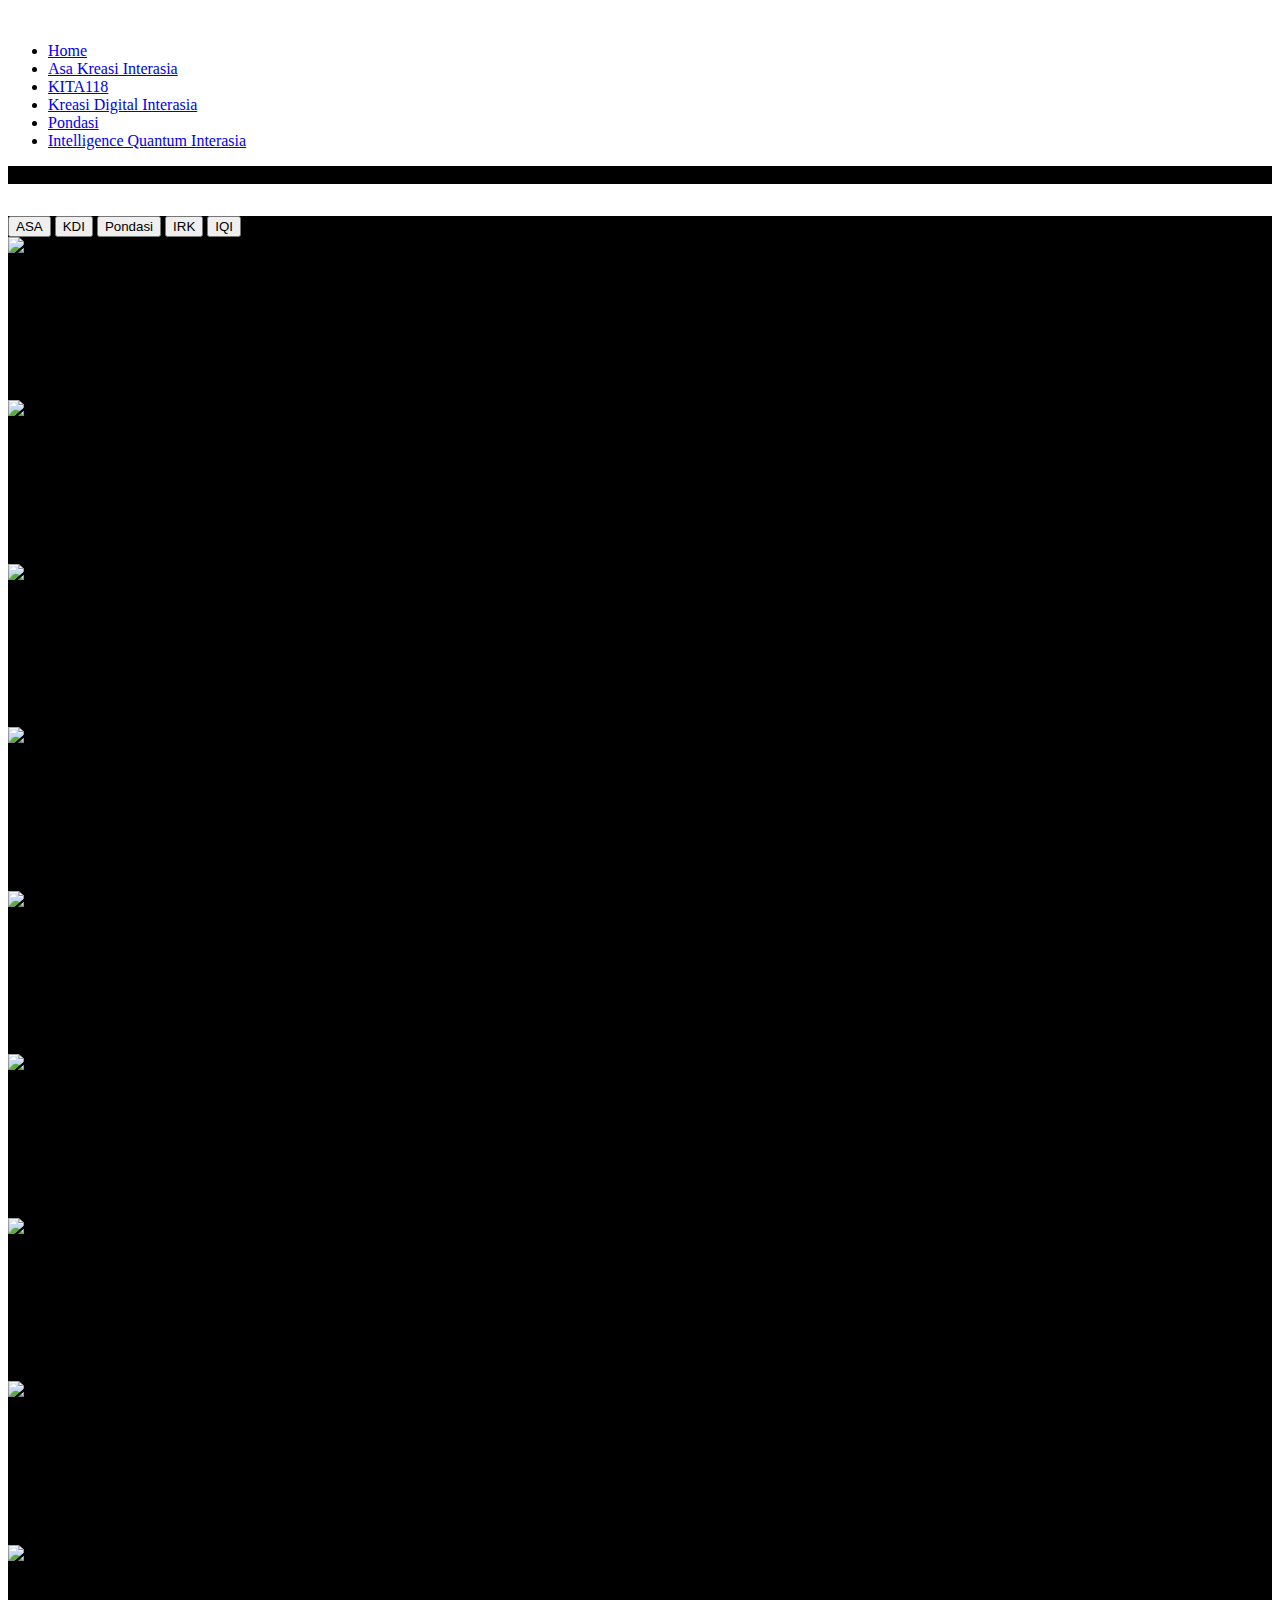
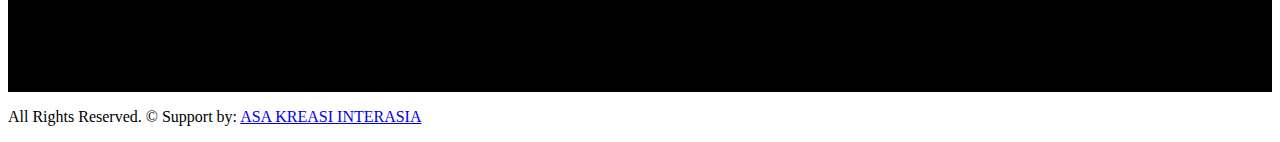
==== index.html @ b22bbb83 "Update index.html" ====
<!DOCTYPE html>
<html lang="en">

    <!-- Basic -->
    <meta charset="utf-8">
    <meta http-equiv="X-UA-Compatible" content="IE=edge">   
   
    <!-- Mobile Metas -->
    <meta name="viewport" content="width=device-width, minimum-scale=1.0, maximum-scale=1.0, user-scalable=no">
 
     <!-- Site Metas -->
    <title>PhotoShoot - Photography &amp; Portfolio Template</title>  
    <meta name="keywords" content="">
    <meta name="description" content="">
    <meta name="author" content="">

    <!-- Site Icons -->
    <link rel="shortcut icon" href="images/favicon.ico" type="image/x-icon" />
    <link rel="apple-touch-icon" href="images/apple-touch-icon.png">

    <!-- Bootstrap CSS -->
    <link rel="stylesheet" href="css/bootstrap.min.css">
    <!-- Site CSS -->
    <link rel="stylesheet" href="style.css">
    <!-- Responsive CSS -->
    <link rel="stylesheet" href="css/responsive.css">
    <!-- Custom CSS -->
    <link rel="stylesheet" href="css/custom.css">
	<script src="js/modernizr.js"></script> <!-- Modernizr -->

    <!--[if lt IE 9]>
      <script src="https://oss.maxcdn.com/libs/html5shiv/3.7.0/html5shiv.js"></script>
      <script src="https://oss.maxcdn.com/libs/respond.js/1.4.2/respond.min.js"></script>
    <![endif]-->

</head>
<body id="page-top" class="politics_version">

    <!-- LOADER -->
    <div id="preloader">
		<div class="loader-rd"></div>
		<div class="loader-rd"></div>
		<div class="loader-rd"></div>
		<div class="loader-rd"></div>
    </div><!-- end loader -->
    <!-- END LOADER -->
	
<header class="header">
	<div class="burger">
		<div class="burger__patty"></div>
		<div class="burger__patty"></div>
		<div class="burger__patty"></div>
	</div>

	<nav class="menu">
		<div class="menu__brand">
			<a href="index.html"><div class="logo"><img class="img-fluid" src="images/logo4.png" alt="" /></div></a>
		</div>
		<ul class="menu__list">
			<li class="menu__item"><a href="index.html" class="menu__link">Home</a></li>
			<li class="menu__item"><a href="https://asakreasi.com" class="menu__link">Asa Kreasi Interasia</a></li>
			<li class="menu__item"><a href="services.html" class="menu__link">KITA118</a></li>
			<li class="menu__item"><a href="https://www.kreasidigitalinterasia.com/" class="menu__link">Kreasi Digital Interasia</a></li>
			<li class="menu__item"><a href="https://pondasi-interasia.co.id/" class="menu__link">Pondasi</a></li>
			<li class="menu__item"><a href="https://iq-i.com/" class="menu__link">Intelligence Quantum Interasia</a></li>
		</ul>
	</nav>
</header>
	
    <!-- Navigation -->
    <nav class="navbar navbar-expand-lg navbar-dark fixed-top" id="mainNav" style="background-color: black; ">
      <div class="container-fluid">
        <a class="navbar-brand js-scroll-trigger" href="index.html">
			<img style="width: 13%;" class="img-fluid" src="images/logo2.png" alt="" />
		</a>
      </div>
    </nav>
	
	<div id="gallery" class="section lb" style="background-color: black;margin-top: 2rem;">
		<div class="container" >
		
			<div class="gallery-menu text-center row" style="margin-top: 2rem;"> 
				<div class="col-md-12">
					<div class="button-group filter-button-group">
						<button class="active" data-filter="*">ASA</button>
						<button data-filter=".photo_a">KDI</button>
						<button data-filter=".photo_b">Pondasi</button>
						<button data-filter=".photo_c">IRK</button>
						<button data-filter=".photo_b">IQI</button>
					</div>
				</div>
			</div>
		
			<div class="gallery-list row" style="background-color: black;"> 
				<div class="col-md-4 col-sm-6 gallery-grid gallery-container photo_a" style="border: none; border-radius: 20px;">
					<div class="gallery-single fix">
						<img src="uploads/gallery_img-01.jpg" class="img-fluid" alt="Image">
						<div class="box-content">
							<div class="inner-content">
								<h3 class="title">Project BIK</h3>
								<span class="post">By KDI</span>
							</div>
							<ul class="icon">
								<li><a href="uploads/gallery_img-01.jpg" data-rel="prettyPhoto[gal]"><i class="fa fa-search"></i></a></li>
								<li><a href="detail.html"><i class="fa fa-link"></i></a></li>
							</ul>
						</div>
					</div>
				</div>
				
				<div class="col-md-4 col-sm-6 gallery-grid photo_b">
					<div class="gallery-single fix">
						<img src="uploads/gallery_img-04.jpg" class="img-fluid" alt="Image">
						<div class="box-content">
							<div class="inner-content">
								<h3 class="title">Konser Dewa 19</h3>
								<span class="post">By IRK</span>
							</div>
							<ul class="icon">
								<li><a href="uploads/gallery_img-04.jpg" data-rel="prettyPhoto[gal]"><i class="fa fa-search"></i></a></li>
								<li><a href="detail.html"><i class="fa fa-link"></i></a></li>
							</ul>
						</div>
					</div>
				</div>
				
				<div class="col-md-4 col-sm-6 gallery-grid photo_c">
					<div class="gallery-single fix">
						<img src="uploads/gallery_img-07.jpg" class="img-fluid" alt="Image">
						<div class="box-content">
							<div class="inner-content">
								<h3 class="title">Pondasi Pay</h3>
								<span class="post">By Pondasi</span>
							</div>
							<ul class="icon">
								<li><a href="uploads/gallery_img-07.jpg" data-rel="prettyPhoto[gal]"><i class="fa fa-search"></i></a></li>
								<li><a href="detail.html"><i class="fa fa-link"></i></a></li>
							</ul>
						</div>
					</div>
				</div>
				
				<div class="col-md-4 col-sm-6 gallery-grid photo_a">
					<div class="gallery-single fix">
						<img src="uploads/gallery_img-02.jpg" class="img-fluid" alt="Image">
						<div class="box-content">
							<div class="inner-content">
								<h3 class="title">Jakarta Internasional Maraton - BTN</h3>
								<span class="post">By IRK</span>
							</div>
							<ul class="icon">
								<li><a href="uploads/gallery_img-02.jpg" data-rel="prettyPhoto[gal]"><i class="fa fa-search"></i></a></li>
								<li><a href="detail.html"><i class="fa fa-link"></i></a></li>
							</ul>
						</div>
					</div>
				</div>
				
				<div class="col-md-4 col-sm-6 gallery-grid photo_b">
					<div class="gallery-single fix">
						<img src="uploads/gallery_img-05.jpg" class="img-fluid" alt="Image">
						<div class="box-content">
							<div class="inner-content">
								<h3 class="title">BTN Amola</h3>
								<span class="post">By IRK</span>
							</div>
							<ul class="icon">
								<li><a href="uploads/gallery_img-05.jpg" data-rel="prettyPhoto[gal]"><i class="fa fa-search"></i></a></li>
								<li><a href="detail.html"><i class="fa fa-link"></i></a></li>
							</ul>
						</div>
					</div>
				</div>
				
				<div class="col-md-4 col-sm-6 gallery-grid photo_c">
					<div class="gallery-single fix">
						<img src="uploads/gallery_img-08.jpg" class="img-fluid" alt="Image">
						<div class="box-content">
							<div class="inner-content">
								<h3 class="title">Genesist</h3>
								<span class="post">By IQI</span>
							</div>
							<ul class="icon">
								<li><a href="uploads/gallery_img-08.jpg" data-rel="prettyPhoto[gal]"><i class="fa fa-search"></i></a></li>
								<li><a href="detail.html"><i class="fa fa-link"></i></a></li>
							</ul>
						</div>
					</div>
				</div>
				
				<div class="col-md-4 col-sm-6 gallery-grid photo_a">
					<div class="gallery-single fix">
						<img src="uploads/gallery_img-03.jpg" class="img-fluid" alt="Image">
						<div class="box-content">
							<div class="inner-content">
								<h3 class="title">Grand Batang City</h3>
								<span class="post">By IRK</span>
							</div>
							<ul class="icon">
								<li><a href="uploads/gallery_img-03.jpg" data-rel="prettyPhoto[gal]"><i class="fa fa-search"></i></a></li>
								<li><a href="detail.html"><i class="fa fa-link"></i></a></li>
							</ul>
						</div>
					</div>
				</div>
				
				<div class="col-md-4 col-sm-6 gallery-grid photo_b">
					<div class="gallery-single fix">
						<img src="uploads/gallery_img-06.jpg" class="img-fluid" alt="Image">
						<div class="box-content">
							<div class="inner-content">
								<h3 class="title">Merdeka Berlari - GWK</h3>
								<span class="post">By IRK</span>
							</div>
							<ul class="icon">
								<li><a href="uploads/gallery_img-06.jpg" data-rel="prettyPhoto[gal]"><i class="fa fa-search"></i></a></li>
								<li><a href="detail.html"><i class="fa fa-link"></i></a></li>
							</ul>
						</div>
					</div>
				</div>
				
				<div class="col-md-4 col-sm-6 gallery-grid photo_c">
					<div class="gallery-single fix">
						<img src="uploads/gallery_img-09.jpg" class="img-fluid" alt="Image">
						<div class="box-content">
							<div class="inner-content">
								<h3 class="title">Gathering Pertalife</h3>
								<span class="post">By IRK</span>
							</div>
							<ul class="icon">
								<li><a href="uploads/gallery_img-09.jpg" data-rel="prettyPhoto[gal]"><i class="fa fa-search"></i></a></li>
								<li><a href="detail.html"><i class="fa fa-link"></i></a></li>
							</ul>
						</div>
					</div>
				</div>
				
				
			</div>
		</div>
	</div>
	

    <div class="copyrights">
        <div class="container">
            <div class="footer-distributed">
                <div class="footer-left">                    
                    <p class="footer-company-name">All Rights Reserved. &copy;
					Support by: <a href="https://www.asakreasi.com">ASA KREASI INTERASIA</a>
                    </p>
                </div>
            </div>
        </div><!-- end container -->
    </div><!-- end copyrights -->

    <a href="#" id="scroll-to-top" class="dmtop global-radius"><i class="fa fa-paper-plane-o" aria-hidden="true"></i></a>

    <!-- ALL JS FILES -->
    <script src="js/all.js"></script>
	<!-- Camera Slider -->
	<script src="js/jquery.mobile.customized.min.js"></script>
	<script src="js/jquery.easing.1.3.js"></script> 
	<script src="js/parallaxie.js"></script>
	<script src="js/jquery.appear.min.js"></script>
	<script src="js/skill.bars.jquery.js"></script>
	<script src="js/responsiveslides.min.js"></script>
	<!-- Contact form JavaScript -->
    <script src="js/jqBootstrapValidation.js"></script>
    <script src="js/contact_me.js"></script>
    <!-- ALL PLUGINS -->
	<script src="js/jquery.fatNav.min.js"></script>
	<script src="js/menu-overlay.js"></script>
    <script src="js/custom.js"></script>
	<script src="js/zepto.min.js"></script>
	<script src="js/imagesloaded.pkgd.min.js"></script>
	<script src="js/slider.js"></script>

</body>
</html>
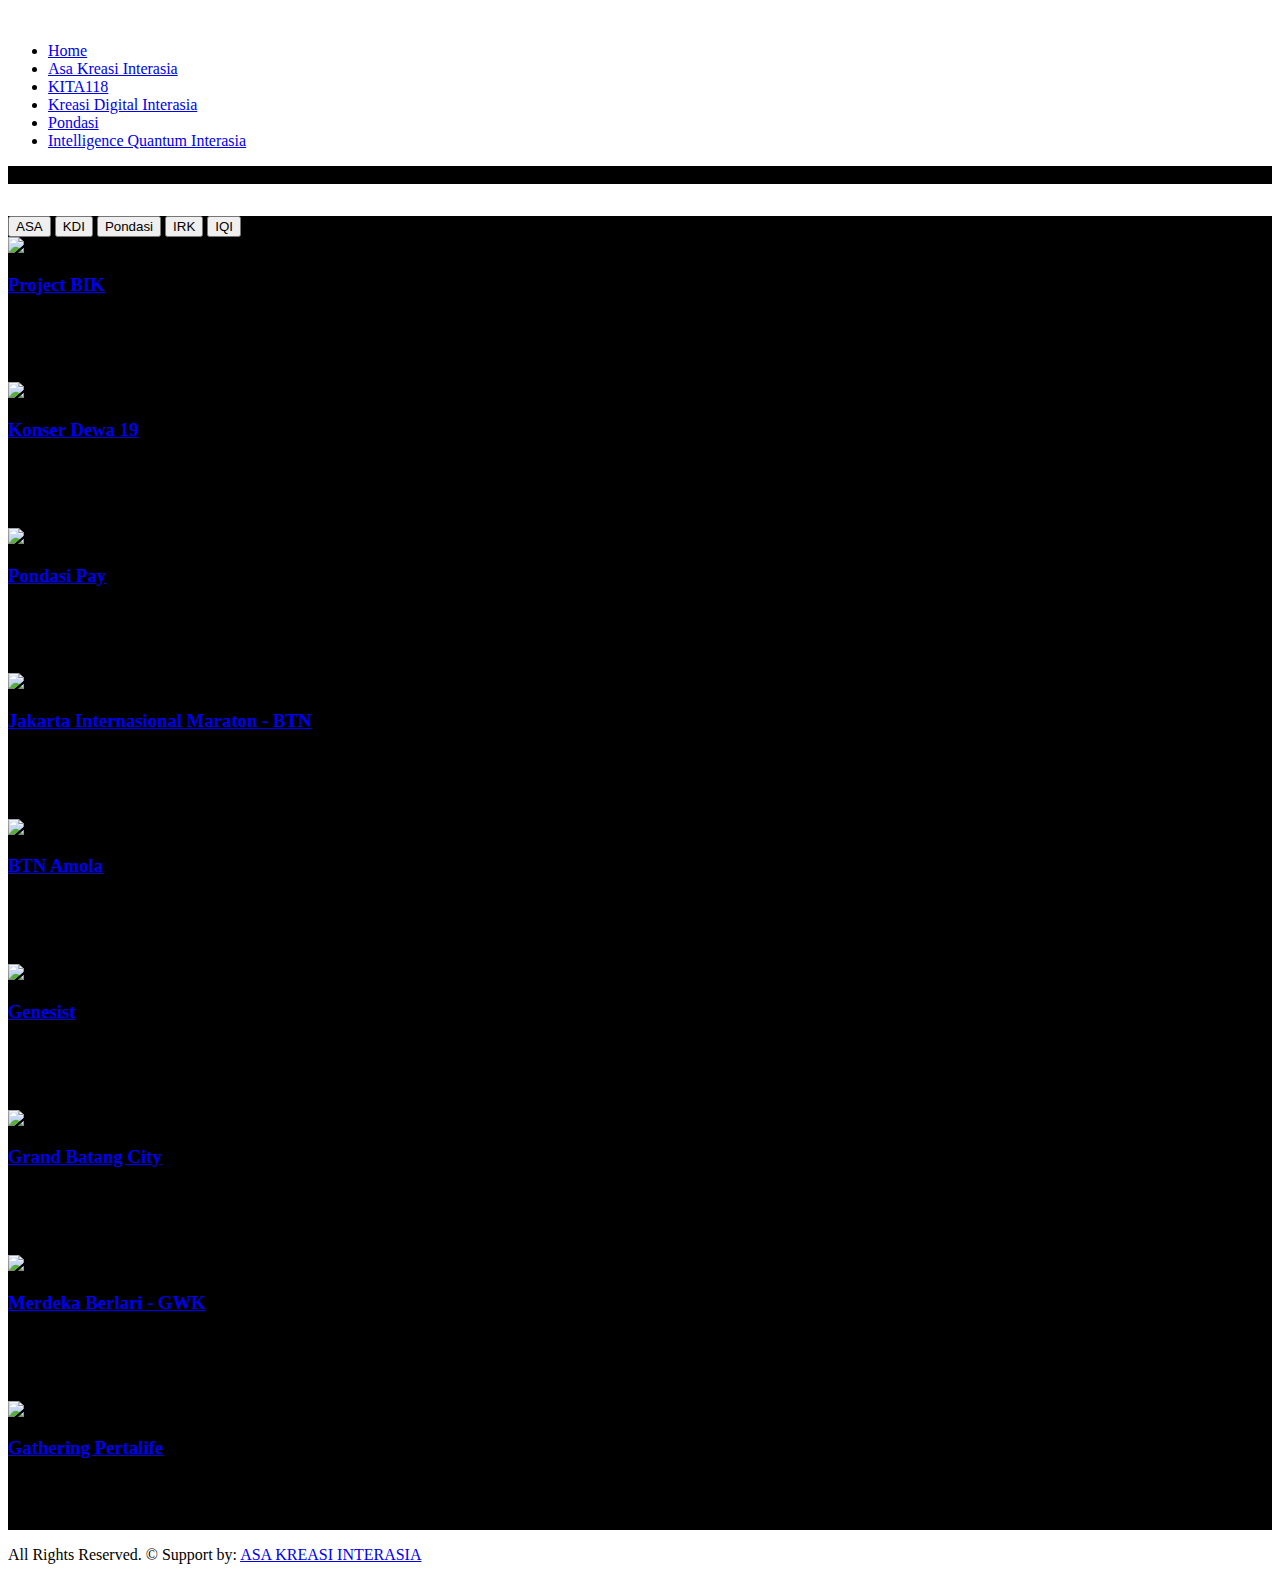
==== commit 39902731: "Update index.html" ====
--- a/index.html
+++ b/index.html
@@ -90,19 +90,18 @@
 					</div>
 				</div>
 			</div>
-		
-			<div class="gallery-list row" style="background-color: black;"> 
+		<div class="gallery-list row" style="background-color: black;"> 
 				<div class="col-md-4 col-sm-6 gallery-grid gallery-container photo_a" style="border: none; border-radius: 20px;">
 					<div class="gallery-single fix">
 						<img src="uploads/gallery_img-01.jpg" class="img-fluid" alt="Image">
 						<div class="box-content">
 							<div class="inner-content">
-								<h3 class="title">Project BIK</h3>
+								<h3 class="title"><a class="title" href="detail.html">Project BIK</a></h3>
 								<span class="post">By KDI</span>
 							</div>
 							<ul class="icon">
 								<li><a href="uploads/gallery_img-01.jpg" data-rel="prettyPhoto[gal]"><i class="fa fa-search"></i></a></li>
-								<li><a href="detail.html"><i class="fa fa-link"></i></a></li>
+								<!-- <li><a href="detail.html"><i class="fa fa-link"></i></a></li> -->
 							</ul>
 						</div>
 					</div>
@@ -113,12 +112,12 @@
 						<img src="uploads/gallery_img-04.jpg" class="img-fluid" alt="Image">
 						<div class="box-content">
 							<div class="inner-content">
-								<h3 class="title">Konser Dewa 19</h3>
+								<h3 class="title"><a class="title" href="detail.html">Konser Dewa 19</a></h3>
 								<span class="post">By IRK</span>
 							</div>
 							<ul class="icon">
 								<li><a href="uploads/gallery_img-04.jpg" data-rel="prettyPhoto[gal]"><i class="fa fa-search"></i></a></li>
-								<li><a href="detail.html"><i class="fa fa-link"></i></a></li>
+								<!-- <li><a href="detail.html"><i class="fa fa-link"></i></a></li> -->
 							</ul>
 						</div>
 					</div>
@@ -129,12 +128,12 @@
 						<img src="uploads/gallery_img-07.jpg" class="img-fluid" alt="Image">
 						<div class="box-content">
 							<div class="inner-content">
-								<h3 class="title">Pondasi Pay</h3>
+								<h3 class="title"><a class="title" href="detail.html">Pondasi Pay</a></h3>
 								<span class="post">By Pondasi</span>
 							</div>
 							<ul class="icon">
 								<li><a href="uploads/gallery_img-07.jpg" data-rel="prettyPhoto[gal]"><i class="fa fa-search"></i></a></li>
-								<li><a href="detail.html"><i class="fa fa-link"></i></a></li>
+								<!-- <li><a href="detail.html"><i class="fa fa-link"></i></a></li> -->
 							</ul>
 						</div>
 					</div>
@@ -145,12 +144,13 @@
 						<img src="uploads/gallery_img-02.jpg" class="img-fluid" alt="Image">
 						<div class="box-content">
 							<div class="inner-content">
-								<h3 class="title">Jakarta Internasional Maraton - BTN</h3>
+								<h3 class="title"><a class="title" href="detail.html">Jakarta Internasional Maraton - BTN</a></h3>
+								
 								<span class="post">By IRK</span>
 							</div>
 							<ul class="icon">
 								<li><a href="uploads/gallery_img-02.jpg" data-rel="prettyPhoto[gal]"><i class="fa fa-search"></i></a></li>
-								<li><a href="detail.html"><i class="fa fa-link"></i></a></li>
+								<!-- <li><a href="detail.html"><i class="fa fa-link"></i></a></li> -->
 							</ul>
 						</div>
 					</div>
@@ -161,12 +161,12 @@
 						<img src="uploads/gallery_img-05.jpg" class="img-fluid" alt="Image">
 						<div class="box-content">
 							<div class="inner-content">
-								<h3 class="title">BTN Amola</h3>
+								<h3 class="title"><a class="title" href="detail.html">BTN Amola</a></h3>
 								<span class="post">By IRK</span>
 							</div>
 							<ul class="icon">
 								<li><a href="uploads/gallery_img-05.jpg" data-rel="prettyPhoto[gal]"><i class="fa fa-search"></i></a></li>
-								<li><a href="detail.html"><i class="fa fa-link"></i></a></li>
+								<!-- <li><a href="detail.html"><i class="fa fa-link"></i></a></li> -->
 							</ul>
 						</div>
 					</div>
@@ -177,12 +177,12 @@
 						<img src="uploads/gallery_img-08.jpg" class="img-fluid" alt="Image">
 						<div class="box-content">
 							<div class="inner-content">
-								<h3 class="title">Genesist</h3>
+								<h3 class="title"><a class="title" href="detail.html">Genesist</a></h3>
 								<span class="post">By IQI</span>
 							</div>
 							<ul class="icon">
 								<li><a href="uploads/gallery_img-08.jpg" data-rel="prettyPhoto[gal]"><i class="fa fa-search"></i></a></li>
-								<li><a href="detail.html"><i class="fa fa-link"></i></a></li>
+								<!-- <li><a href="detail.html"><i class="fa fa-link"></i></a></li> -->
 							</ul>
 						</div>
 					</div>
@@ -193,12 +193,12 @@
 						<img src="uploads/gallery_img-03.jpg" class="img-fluid" alt="Image">
 						<div class="box-content">
 							<div class="inner-content">
-								<h3 class="title">Grand Batang City</h3>
+								<h3 class="title"><a class="title" href="detail.html">Grand Batang City</a></h3>
 								<span class="post">By IRK</span>
 							</div>
 							<ul class="icon">
 								<li><a href="uploads/gallery_img-03.jpg" data-rel="prettyPhoto[gal]"><i class="fa fa-search"></i></a></li>
-								<li><a href="detail.html"><i class="fa fa-link"></i></a></li>
+								<!-- <li><a href="detail.html"><i class="fa fa-link"></i></a></li> -->
 							</ul>
 						</div>
 					</div>
@@ -209,12 +209,12 @@
 						<img src="uploads/gallery_img-06.jpg" class="img-fluid" alt="Image">
 						<div class="box-content">
 							<div class="inner-content">
-								<h3 class="title">Merdeka Berlari - GWK</h3>
+								<h3 class="title"><a class="title" href="detail.html">Merdeka Berlari - GWK</a></h3>
 								<span class="post">By IRK</span>
 							</div>
 							<ul class="icon">
 								<li><a href="uploads/gallery_img-06.jpg" data-rel="prettyPhoto[gal]"><i class="fa fa-search"></i></a></li>
-								<li><a href="detail.html"><i class="fa fa-link"></i></a></li>
+								<!-- <li><a href="detail.html"><i class="fa fa-link"></i></a></li> -->
 							</ul>
 						</div>
 					</div>
@@ -225,12 +225,12 @@
 						<img src="uploads/gallery_img-09.jpg" class="img-fluid" alt="Image">
 						<div class="box-content">
 							<div class="inner-content">
-								<h3 class="title">Gathering Pertalife</h3>
+								<h3 class="title"><a class="title" href="detail.html">Gathering Pertalife</a></h3>
 								<span class="post">By IRK</span>
 							</div>
 							<ul class="icon">
 								<li><a href="uploads/gallery_img-09.jpg" data-rel="prettyPhoto[gal]"><i class="fa fa-search"></i></a></li>
-								<li><a href="detail.html"><i class="fa fa-link"></i></a></li>
+								<!-- <li><a href="detail.html"><i class="fa fa-link"></i></a></li> -->
 							</ul>
 						</div>
 					</div>
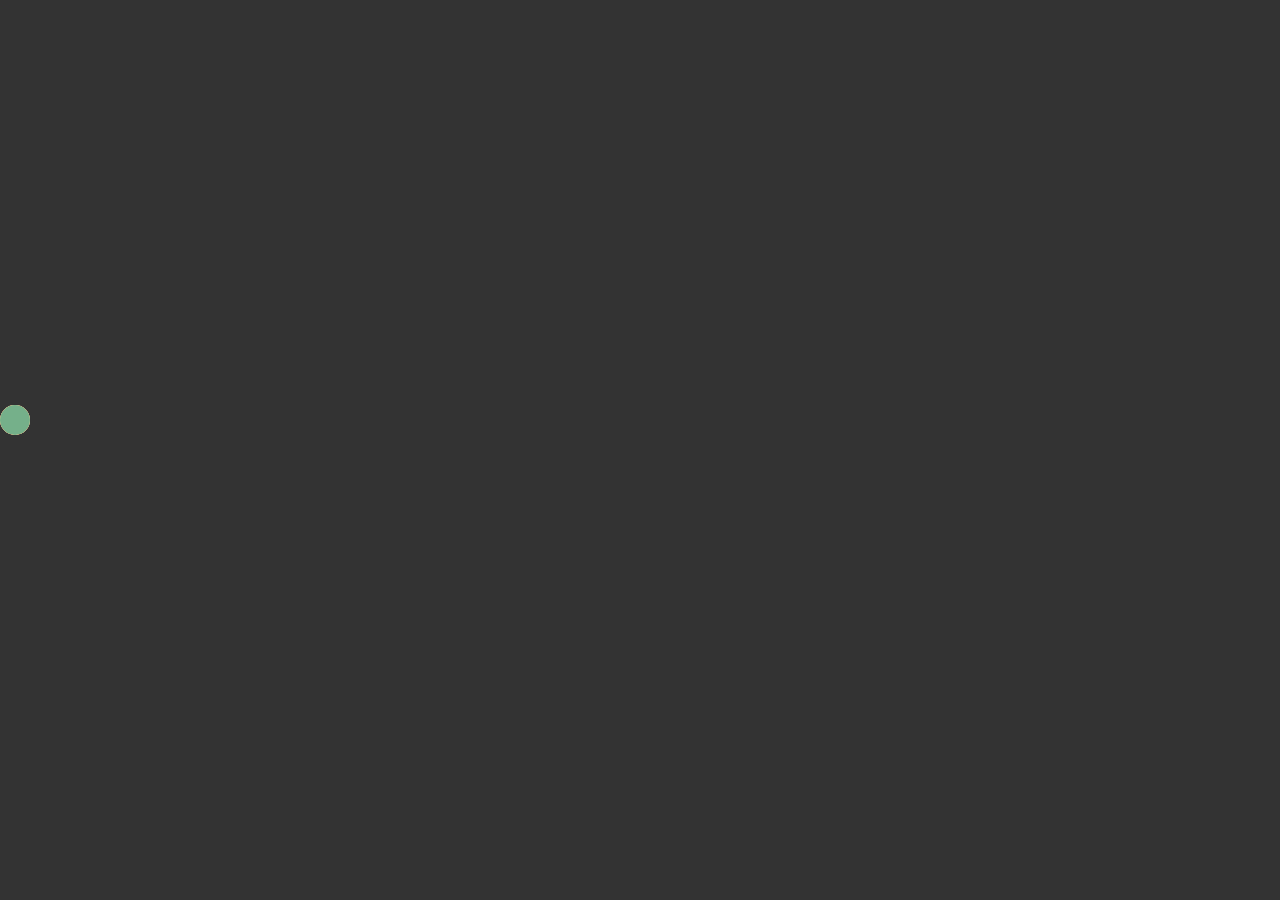
==== commit 34c50066: "Update index.html" ====
--- a/index.html
+++ b/index.html
@@ -83,10 +83,10 @@
 				<div class="col-md-12">
 					<div class="button-group filter-button-group">
 						<button class="active" data-filter="*">ASA</button>
-						<button data-filter=".photo_a">KDI</button>
-						<button data-filter=".photo_b">Pondasi</button>
-						<button data-filter=".photo_c">IRK</button>
-						<button data-filter=".photo_b">IQI</button>
+						<button data-filter=".photo_a">KITA118</button>
+						<button data-filter=".photo_b">KDI</button>
+						<button data-filter=".photo_c">PONDASI</button>
+						<button data-filter=".photo_b">IQ-I</button>
 					</div>
 				</div>
 			</div>
@@ -113,7 +113,7 @@
 						<div class="box-content">
 							<div class="inner-content">
 								<h3 class="title"><a class="title" href="detail.html">Konser Dewa 19</a></h3>
-								<span class="post">By IRK</span>
+								<span class="post">By KITA118</span>
 							</div>
 							<ul class="icon">
 								<li><a href="uploads/gallery_img-04.jpg" data-rel="prettyPhoto[gal]"><i class="fa fa-search"></i></a></li>
@@ -129,7 +129,7 @@
 						<div class="box-content">
 							<div class="inner-content">
 								<h3 class="title"><a class="title" href="detail.html">Pondasi Pay</a></h3>
-								<span class="post">By Pondasi</span>
+								<span class="post">By PONDASI</span>
 							</div>
 							<ul class="icon">
 								<li><a href="uploads/gallery_img-07.jpg" data-rel="prettyPhoto[gal]"><i class="fa fa-search"></i></a></li>
@@ -146,7 +146,7 @@
 							<div class="inner-content">
 								<h3 class="title"><a class="title" href="detail.html">Jakarta Internasional Maraton - BTN</a></h3>
 								
-								<span class="post">By IRK</span>
+								<span class="post">By KITA118</span>
 							</div>
 							<ul class="icon">
 								<li><a href="uploads/gallery_img-02.jpg" data-rel="prettyPhoto[gal]"><i class="fa fa-search"></i></a></li>
@@ -162,7 +162,7 @@
 						<div class="box-content">
 							<div class="inner-content">
 								<h3 class="title"><a class="title" href="detail.html">BTN Amola</a></h3>
-								<span class="post">By IRK</span>
+								<span class="post">By KITA118</span>
 							</div>
 							<ul class="icon">
 								<li><a href="uploads/gallery_img-05.jpg" data-rel="prettyPhoto[gal]"><i class="fa fa-search"></i></a></li>
@@ -178,7 +178,7 @@
 						<div class="box-content">
 							<div class="inner-content">
 								<h3 class="title"><a class="title" href="detail.html">Genesist</a></h3>
-								<span class="post">By IQI</span>
+								<span class="post">By IQ-I</span>
 							</div>
 							<ul class="icon">
 								<li><a href="uploads/gallery_img-08.jpg" data-rel="prettyPhoto[gal]"><i class="fa fa-search"></i></a></li>
@@ -194,7 +194,7 @@
 						<div class="box-content">
 							<div class="inner-content">
 								<h3 class="title"><a class="title" href="detail.html">Grand Batang City</a></h3>
-								<span class="post">By IRK</span>
+								<span class="post">By KITA118</span>
 							</div>
 							<ul class="icon">
 								<li><a href="uploads/gallery_img-03.jpg" data-rel="prettyPhoto[gal]"><i class="fa fa-search"></i></a></li>
@@ -210,7 +210,7 @@
 						<div class="box-content">
 							<div class="inner-content">
 								<h3 class="title"><a class="title" href="detail.html">Merdeka Berlari - GWK</a></h3>
-								<span class="post">By IRK</span>
+								<span class="post">By KITA118</span>
 							</div>
 							<ul class="icon">
 								<li><a href="uploads/gallery_img-06.jpg" data-rel="prettyPhoto[gal]"><i class="fa fa-search"></i></a></li>
@@ -226,7 +226,7 @@
 						<div class="box-content">
 							<div class="inner-content">
 								<h3 class="title"><a class="title" href="detail.html">Gathering Pertalife</a></h3>
-								<span class="post">By IRK</span>
+								<span class="post">By KITA118</span>
 							</div>
 							<ul class="icon">
 								<li><a href="uploads/gallery_img-09.jpg" data-rel="prettyPhoto[gal]"><i class="fa fa-search"></i></a></li>
--- a/style.css
+++ b/style.css
@@ -0,0 +1,2985 @@
+/*------------------------------------------------------------------
+    Version: 1.0
+-------------------------------------------------------------------*/
+
+/*------------------------------------------------------------------
+    IMPORT FONTS
+-------------------------------------------------------------------*/
+
+@import url('https://fonts.googleapis.com/css?family=Rubik:300,300i,400,400i,500,500i,700,700i,900,900i');
+
+/*------------------------------------------------------------------
+    IMPORT FILES
+-------------------------------------------------------------------*/
+
+@import url(css/animate.css);
+@import url(css/jquery.fatNav.min.css);
+@import url(css/flaticon.css);
+@import url(css/prettyPhoto.css);
+@import url(css/owl.carousel.css);
+@import url(css/font-awesome.min.css);
+@import url(css/jquery.gmaps.css);
+
+/*------------------------------------------------------------------
+    SKELETON
+-------------------------------------------------------------------*/
+
+body {
+    color: #999999;
+    font-size: 14px;
+    font-family: 'Rubik', sans-serif;
+    line-height: 1.80857;
+}
+
+html, body{
+	height: 100%;
+}
+
+body.demos .section {
+    background: url(images/bg.png) repeat top center #f2f3f5;
+}
+
+body.demos .section-title img {
+    max-width: 280px;
+    display: block;
+    margin: 10px auto;
+}
+
+body.demos .service-widget h3 {
+    border-bottom: 1px solid #ededed;
+    font-size: 18px;
+    padding: 20px 0;
+    background-color: #ffffff;
+}
+
+body.demos .service-widget {
+    margin: 0 0 30px;
+    padding: 30px;
+    background-color: #fff
+}
+
+body.demos .container-fluid {
+    max-width: 1080px
+}
+
+a {
+    color: #1f1f1f;
+    text-decoration: none !important;
+    outline: none !important;
+    -webkit-transition: all .3s ease-in-out;
+    -moz-transition: all .3s ease-in-out;
+    -ms-transition: all .3s ease-in-out;
+    -o-transition: all .3s ease-in-out;
+    transition: all .3s ease-in-out;
+}
+
+h1,
+h2,
+h3,
+h4,
+h5,
+h6 {
+    letter-spacing: 0;
+    font-weight: normal;
+    position: relative;
+    padding: 0 0 10px 0;
+    font-weight: normal;
+    line-height: 120% !important;
+    color: #333333;
+    margin: 0
+}
+
+h1 {
+    font-size: 24px
+}
+
+h2 {
+    font-size: 22px
+}
+
+h3 {
+    font-size: 18px
+}
+
+h4 {
+    font-size: 16px
+}
+
+h5 {
+    font-size: 14px
+}
+
+h6 {
+    font-size: 13px
+}
+
+h1 a,
+h2 a,
+h3 a,
+h4 a,
+h5 a,
+h6 a {
+    color: #212121;
+    text-decoration: none!important;
+    opacity: 1
+}
+
+h1 a:hover,
+h2 a:hover,
+h3 a:hover,
+h4 a:hover,
+h5 a:hover,
+h6 a:hover {
+    opacity: .8
+}
+
+a {
+    color: #222222;
+    text-decoration: none;
+    outline: none;
+}
+
+a,
+.btn {
+    text-decoration: none !important;
+    outline: none !important;
+    -webkit-transition: all .3s ease-in-out;
+    -moz-transition: all .3s ease-in-out;
+    -ms-transition: all .3s ease-in-out;
+    -o-transition: all .3s ease-in-out;
+    transition: all .3s ease-in-out;
+}
+
+.btn-custom {
+    margin-top: 20px;
+    background-color: transparent !important;
+    border: 2px solid #ddd;
+    padding: 12px 40px;
+    font-size: 16px;
+}
+
+.lead {
+    font-size: 18px;
+    line-height: 30px;
+    color: #767676;
+    margin: 0;
+    padding: 0;
+}
+
+blockquote {
+    margin: 20px 0 20px;
+    padding: 30px;
+}
+
+ul, li, ol{
+	margin: 0px;
+	list-style: none;
+	padding: 0px;
+}
+
+img{
+	max-width: 100%;
+}
+
+/*------------------------------------------------------------------
+    WP CORE
+-------------------------------------------------------------------*/
+
+.first {
+    clear: both
+}
+
+.last {
+    margin-right: 0
+}
+
+.alignnone {
+    margin: 5px 20px 20px 0;
+}
+
+.aligncenter,
+div.aligncenter {
+    display: block;
+    margin: 5px auto 5px auto;
+}
+
+.alignright {
+    float: right;
+    margin: 10px 0 20px 20px;
+}
+
+.alignleft {
+    float: left;
+    margin: 10px 20px 20px 0;
+}
+
+a img.alignright {
+    float: right;
+    margin: 10px 0 20px 20px;
+}
+
+a img.alignnone {
+    margin: 10px 20px 20px 0;
+}
+
+a img.alignleft {
+    float: left;
+    margin: 10px 20px 20px 0;
+}
+
+a img.aligncenter {
+    display: block;
+    margin-left: auto;
+    margin-right: auto
+}
+
+.wp-caption {
+    background: #fff;
+    border: 1px solid #f0f0f0;
+    max-width: 96%;
+    /* Image does not overflow the content area */
+    padding: 5px 3px 10px;
+    text-align: center;
+}
+
+.wp-caption.alignnone {
+    margin: 5px 20px 20px 0;
+}
+
+.wp-caption.alignleft {
+    margin: 5px 20px 20px 0;
+}
+
+.wp-caption.alignright {
+    margin: 5px 0 20px 20px;
+}
+
+.wp-caption img {
+    border: 0 none;
+    height: auto;
+    margin: 0;
+    max-width: 98.5%;
+    padding: 0;
+    width: auto;
+}
+
+.wp-caption p.wp-caption-text {
+    font-size: 11px;
+    line-height: 17px;
+    margin: 0;
+    padding: 0 4px 5px;
+}
+
+
+/* Text meant only for screen readers. */
+
+.screen-reader-text {
+    clip: rect(1px, 1px, 1px, 1px);
+    position: absolute !important;
+    height: 1px;
+    width: 1px;
+    overflow: hidden;
+}
+
+.screen-reader-text:focus {
+    background-color: #f1f1f1;
+    border-radius: 3px;
+    box-shadow: 0 0 2px 2px rgba(0, 0, 0, 0.6);
+    clip: auto !important;
+    color: #21759b;
+    display: block;
+    font-size: 14px;
+    font-size: 0.875rem;
+    font-weight: bold;
+    height: auto;
+    left: 5px;
+    line-height: normal;
+    padding: 15px 23px 14px;
+    text-decoration: none;
+    top: 5px;
+    width: auto;
+    z-index: 100000;
+    /* Above WP toolbar. */
+}
+
+
+/*------------------------------------------------------------------
+    HEADER
+-------------------------------------------------------------------*/
+
+
+.header {
+  position: fixed;
+  z-index: 100;
+  width: 100%;
+}
+
+.burger {
+  position: absolute;
+  z-index: 10;
+  right: 15px;
+  top: 20px;
+  cursor: pointer;
+  background: black;
+  padding: 10px;
+  -webkit-transform: rotateY(0);
+          transform: rotateY(0);
+  transition: all 0.4s cubic-bezier(0.23, 1, 0.32, 1);
+}
+.burger__patty {
+  width: 28px;
+  height: 2px;
+  margin: 0 0 4px 0;
+  background: white;
+  transition: all 0.4s cubic-bezier(0.23, 1, 0.32, 1);
+}
+.burger__patty:last-child {
+  margin-bottom: 0;
+}
+.burger--close {
+  -webkit-transform: rotate(180deg);
+          transform: rotate(180deg);
+}
+.burger--close .burger__patty:nth-child(1) {
+  -webkit-transform: rotate(45deg) translate(4px, 4px);
+          transform: rotate(45deg) translate(4px, 4px);
+}
+.burger--close .burger__patty:nth-child(2) {
+  opacity: 0;
+}
+.burger--close .burger__patty:nth-child(3) {
+  -webkit-transform: rotate(-45deg) translate(5px, -4px);
+          transform: rotate(-45deg) translate(5px, -4px);
+}
+
+.menu {
+  position: fixed;
+  top: 0;
+  width: 100%;
+  visibility: hidden;
+}
+.menu--active {
+  visibility: visible;
+  
+}
+.menu__brand, .menu__list {
+  display: flex;
+  flex-flow: column wrap;
+  align-items: center;
+  justify-content: center;
+  float: left;
+  width: 50%;
+  height: 100vh;
+  overflow: hidden;
+}
+.menu__list {
+  margin: 0;
+  padding: 0;
+  background: black;
+  list-style-type: none;
+  -webkit-transform: translate3d(0, -100%, 0);
+          transform: translate3d(0, -100%, 0);
+  transition: all 0.4s cubic-bezier(0.23, 1, 0.32, 1);
+}
+.menu__list--active {
+  -webkit-transform: translate3d(0, 0, 0);
+          transform: translate3d(0, 0, 0);
+	
+          
+}
+.menu__brand {
+  background: white;
+  transition: all 0.4s cubic-bezier(0.23, 1, 0.32, 1);
+  -webkit-transform: translate3d(0, 100%, 0);
+          transform: translate3d(0, 100%, 0);
+}
+.menu__brand--active {
+  -webkit-transform: translate3d(0, 0, 0);
+          transform: translate3d(0, 0, 0);
+}
+.menu__item {
+  -webkit-transform: translate3d(500px, 0, 0);
+          transform: translate3d(500px, 0, 0);
+  transition: all 0.4s cubic-bezier(0.23, 1, 0.32, 1);
+}
+.menu__item--active {
+  -webkit-transform: translate3d(0, 0, 0);
+          transform: translate3d(0, 0, 0);
+          
+          
+}
+.menu__link {
+  display: inline-block;
+  position: relative;
+  font-size: 30px;
+  padding: 15px 0;
+  font-weight: 300;
+  color: white;
+  text-decoration: none;
+  color: white;
+  transition: all 0.4s cubic-bezier(0.23, 1, 0.32, 1);
+}
+.menu__link:hover {
+	color: orange;
+}
+.menu__link:before {
+  content: "";
+  position: absolute;
+  bottom: 0;
+  left: 50%;
+  width: 10px;
+  height: 2px;
+  background: white;
+  -webkit-transform: translateX(-50%);
+          transform: translateX(-50%);
+  transition: all 0.4s cubic-bezier(0.23, 1, 0.32, 1);
+}
+.menu__link:hover:before {
+  width: 100%;
+}
+.menu .menu__item:nth-child(1) {
+  transition-delay: 0.1s;
+}
+.menu .menu__item:nth-child(2) {
+  transition-delay: 0.2s;
+}
+.menu .menu__item:nth-child(3) {
+  transition-delay: 0.3s;
+}
+.menu .menu__item:nth-child(4) {
+  transition-delay: 0.4s;
+}
+.menu .menu__item:nth-child(5) {
+  transition-delay: 0.5s;
+}
+.menu .menu__item:nth-child(6) {
+  transition-delay: 0.6s;
+}
+
+@media screen and (max-width: 768px) {
+  ul.menu__list,
+  div.menu__brand {
+    float: none;
+    width: 100%;
+    min-height: 0;
+  }
+  ul.menu__list--active,
+  div.menu__brand--active {
+    -webkit-transform: translate3d(0, 0, 0);
+            transform: translate3d(0, 0, 0);
+  }
+
+  .menu__list {
+    height: 75vh;
+    -webkit-transform: translate3d(-100%, 0, 0);
+            transform: translate3d(-100%, 0, 0);
+  }
+
+  .menu__link {
+    font-size: 16px;
+  }
+
+  .menu__brand {
+    height: 25vh;
+    -webkit-transform: translate3d(100%, 0, 0);
+            transform: translate3d(100%, 0, 0);
+  }
+  .menu__brand .logo {
+    width: 180px;
+	height: 35px;
+  }
+}
+
+.fixed-top{
+	z-index: 10;
+}
+
+.navbar-dark{
+	background: #ffffff;
+	padding: 15px 0px;
+}
+
+
+
+/*------------------------------------------------------------------
+    SECTIONS
+-------------------------------------------------------------------*/
+
+
+.page-view {
+  height: 100vh;
+  width: 100%;
+  position: relative;
+  top: 0;
+  left: 0;
+  z-index:0;
+}
+
+.page-view .project {
+  position: absolute;
+  width: 100%;
+  height: 100%;
+  background-position: center;
+  background-repeat: no-repeat;
+  background-size: cover;
+}
+
+.page-view .project .text h1 {
+  font-size: 100px;
+  position: absolute;
+  top: 50%;
+  left: 50%;
+  -webkit-transform: translate(-50%, -50%);
+  transform: translate(-50%, -50%);
+  margin: 0;
+  display: table;
+  text-align: center;
+}
+
+.page-view .project .text p {
+  font-size: 16px;
+  position: absolute;
+  bottom: 40px;
+  right: 60px;
+  margin: 0;
+  color: #f9ba1f;
+}
+
+.page-view .project:nth-child(1) {
+  z-index: 30;
+}
+
+@media screen and (max-width: 640px) {
+  .page-view .project .text h1 {
+    font-size: 28px;
+  }
+  .page-view .project .text p {
+    bottom: 20px;
+    margin: 0;
+    text-align: center;
+    width: 100%;
+    right: auto;
+    font-size: 14px;
+  }
+}
+
+.page-view .arrows {
+  position: absolute;
+  bottom: 50px;
+  left: 100px;
+  z-index: 100;
+}
+
+.page-view .arrows .arrow {
+  float: left;
+  cursor: pointer;
+}
+
+.page-view .arrows .arrow.next {
+  -webkit-transform: rotate(180deg);
+  transform: rotate(180deg);
+  margin-top: -15px;
+}
+
+.page-view .arrows .arrow:hover.previous {
+  -webkit-transition: -webkit-transform 0.4s cubic-bezier(0.25, 0.46, 0.45, 0.94);
+          transition: transform 0.4s cubic-bezier(0.25, 0.46, 0.45, 0.94);
+  -webkit-transform: translate3d(-5px, 0, 0);
+          transform: translate3d(-5px, 0, 0);
+}
+
+.page-view .arrows .arrow:hover.next {
+  -webkit-transition: -webkit-transform 0.4s cubic-bezier(0.25, 0.46, 0.45, 0.94);
+          transition: transform 0.4s cubic-bezier(0.25, 0.46, 0.45, 0.94);
+  -webkit-transform: translate3d(5px, 0, 0) rotate(180deg);
+          transform: translate3d(5px, 0, 0) rotate(180deg);
+}
+
+.page-view .arrows .arrow svg {
+  height: 40px;
+  width: 25px;
+  padding: 2px;
+}
+
+.page-view .arrows .arrow svg polygon {
+  fill: #fff;
+}
+
+.page-view .arrows .arrow {
+  -webkit-transition: -webkit-transform 0.3s cubic-bezier(0.55, 0.085, 0.68, 0.53);
+          transition: transform 0.3s cubic-bezier(0.55, 0.085, 0.68, 0.53);
+  margin-right: 10px;
+  margin-top: -7px;
+}
+
+@media screen and (max-width: 640px) {
+  .page-view .arrows {
+    bottom: 60px;
+    left: 50%;
+    z-index: 120;
+    -webkit-transform: translateX(-50%);
+    transform: translateX(-50%);
+  }
+  .page-view .arrows .arrow.previous:hover {
+    -webkit-transform: none;
+            transform: none;
+  }
+  .page-view .arrows .arrow.next:hover {
+    -webkit-transform: translate3d(0, 0, 0) rotate(180deg);
+            transform: translate3d(0, 0, 0) rotate(180deg);
+  }
+}
+
+@-webkit-keyframes mask-play {
+  from {
+    -webkit-mask-position: 0% 0;
+            mask-position: 0% 0;
+  }
+  to {
+    -webkit-mask-position: 100% 0;
+            mask-position: 100% 0;
+  }
+}
+
+@keyframes mask-play {
+  from {
+    -webkit-mask-position: 0% 0;
+            mask-position: 0% 0;
+  }
+  to {
+    -webkit-mask-position: 100% 0;
+            mask-position: 100% 0;
+  }
+}
+
+/* DEMO 2 */
+
+.demo-2 {
+  background: url(uploads/building-sprite.png) no-repeat -9999px -9999px;
+}
+
+.demo-2 .page-view {
+  background: url(uploads/building-sprite-2.png) no-repeat -9999px -9999px;
+}
+
+.demo-2 .page-view h1 {
+  text-transform: uppercase;
+  letter-spacing: 16px;
+  font-family: 'Rubik', sans-serif;
+  font-weight: 500;
+  color: #ffffff;
+}
+
+@media screen and (max-width: 640px) {
+  .demo-2 .page-view h1 {
+    letter-spacing: 4px;
+  }
+}
+
+.demo-2 .page-view .project:nth-child(1) {
+  background-image: url(uploads/banner-01.jpg);
+}
+
+.demo-2 .page-view .project:nth-child(2) {
+  background-image: url(uploads/banner-02.jpg);
+}
+
+.demo-2 .page-view .project:nth-child(3) {
+  background-image: url(uploads/banner-03.jpg);
+}
+
+.demo-2 .page-view .project:nth-child(4) {
+  background-image: url(uploads/banner-04.jpg);
+}
+
+.demo-2 .page-view .project:nth-child(odd).hide {
+  -webkit-mask: url(uploads/building-sprite.png);
+          mask: url(uploads/building-sprite.png);
+  -webkit-mask-size: 7500% 100%;
+          mask-size: 7500% 100%;
+  -webkit-animation: mask-play 1.4s steps(74) forwards;
+          animation: mask-play 1.4s steps(74) forwards;
+}
+
+.demo-2 .page-view .project:nth-child(even).hide {
+  -webkit-mask: url(uploads/building-sprite-2.png);
+          mask: url(uploads/building-sprite-2.png);
+  -webkit-mask-size: 8400% 100%;
+          mask-size: 8400% 100%;
+  -webkit-animation: mask-play 1.4s steps(83) forwards;
+          animation: mask-play 1.4s steps(83) forwards;
+}
+
+
+
+
+.main-banner{
+	height: 100%;
+	position: relative;
+}
+
+.main-banner{
+	display: table;
+    width: 100%;
+	text-align: center;
+}
+.main-banner::after {
+    content: " ";
+    position: absolute;
+    top: 0;
+    bottom: 0;
+    left: 0;
+    right: 0;
+    background-color: #000;
+    z-index: 0;
+    opacity: .6;
+}
+.heading{
+	color: #fff;
+	display: table-cell;
+	vertical-align: middle;
+	position: relative;
+	z-index: 1;
+}
+.heading h1{
+	color: #ffffff;
+	font-weight: 700;
+	font-size: 62px;
+	text-transform: uppercase;
+}
+.heading p{
+	font-size: 18px;
+	padding: 20px 0px;
+}
+
+.heading h3{
+	color: ffffff;
+}
+
+.cd-words-wrapper {
+  display: inline-block;
+  position: relative;
+  text-align: left;
+}
+.cd-words-wrapper b {
+  display: inline-block;
+  position: absolute;
+  white-space: nowrap;
+  left: 0;
+  top: 0;
+}
+.cd-words-wrapper b.is-visible {
+  position: relative;
+}
+.no-js .cd-words-wrapper b {
+  opacity: 0;
+}
+.no-js .cd-words-wrapper b.is-visible {
+  opacity: 1;
+}
+
+/* -------------------------------- 
+
+xclip 
+
+-------------------------------- */
+.cd-headline.clip span {
+  display: inline-block;
+  padding: .2em 0;
+  color: #ffffff;
+  font-size: 30px;
+}
+.cd-headline.clip span b{
+	text-transform: uppercase;
+}
+.cd-headline.clip .cd-words-wrapper {
+  overflow: hidden;
+  vertical-align: top;
+}
+.cd-headline.clip .cd-words-wrapper::after {
+  /* line */
+  content: '';
+  position: absolute;
+  top: 0;
+  right: 0;
+  width: 2px;
+  height: 100%;
+  background-color: #aebcb9;
+}
+.cd-headline.clip b {
+  opacity: 0;
+}
+.cd-headline.clip b.is-visible {
+  opacity: 1;
+}
+
+
+#mainNav.navbar-shrink {
+    padding-top: 10px;
+    padding-bottom: 10px;
+    background-color: #ffffff;
+}
+
+#clouds{
+	margin-top: -5%;
+	position: relative;
+	z-index: 1;
+}
+#clouds path {
+    fill: #ffffff;
+    bottom: -10px;
+    overflow: hidden;
+    stroke: #ffffff;
+}
+
+.section {
+    display: block;
+    position: relative;
+    overflow: hidden;
+    padding: 70px 0;
+}
+
+.noover {
+    overflow: visible;
+}
+
+.noover .btn-dark {
+    border: 0 !important;
+}
+
+.nopad {
+    padding: 0;
+}
+
+.nopadtop {
+    padding-top: 0;
+}
+
+.section.wb {
+    background-color: #ffffff;
+}
+
+.section.lb {
+    background-color: #f2f3f5;
+}
+
+.section.db {
+    background-color: #111111;
+}
+
+.section.color1 {
+    background-color: #448AFF;
+}
+
+.first-section {
+    display: block;
+    position: relative;
+    overflow: hidden;
+    padding: 16em 0 13em;
+}
+
+.first-section h2 {
+    color: #ffffff;
+    font-size: 68px;
+    font-weight: 300;
+    text-transform: capitalize;
+    display: block;
+    margin: 0;
+    padding: 0 0 30px;
+    position: relative;
+}
+
+.first-section .lead {
+    font-size: 21px;
+    font-weight: 300;
+    padding: 0 0 40px;
+    margin: 0;
+    line-height: inherit;
+    color: #ffffff;
+}
+
+.macbookright {
+    width: 980px;
+    position: absolute;
+    right: -15%;
+    bottom: -6%;
+}
+
+.section-title {
+    display: block;
+    position: relative;
+    margin-bottom: 60px;
+}
+
+.section-title p {
+    color: #999;
+    font-weight: 400;
+    font-size: 18px;
+    line-height: 33px;
+    margin: 0;
+}
+
+.section-title h3 {
+    font-size: 38px;
+    font-weight: 500;
+    line-height: 62px;
+    margin: 0 0 25px;
+    padding: 0;
+    text-transform: none;
+}
+
+.section.colorsection p,
+.section.colorsection h3,
+.section.db h3 {
+    color: #ffffff;
+}
+
+
+.hover-effect-new{
+	display: inline-block;
+	padding: 10px 24px;
+	font-size: 16px;
+	font-weight: 500;
+	border: 1px solid #304346;
+	border-radius: 0px;
+	transition: all 0.2s ease-in;
+	position: relative;
+	overflow: hidden;
+}
+.hover-effect-new::before {
+   content: "";
+	position: absolute;
+	left: 50%;
+	transform: translateX(-50%) scaleY(1) scaleX(1.25);
+	top: 100%;
+	width: 140%;
+	height: 180%;
+	background-color: rgba(0, 0, 0, 0.05);
+	border-radius: 50%;
+	display: block;
+	transition: all 0.5s 0.1s cubic-bezier(0.55, 0, 0.1, 1);
+	z-index: -1;
+}
+.hover-effect-new::after {
+	content: "";
+	position: absolute;
+	left: 55%;
+	transform: translateX(-50%) scaleY(1) scaleX(1.45);
+	top: 180%;
+	width: 160%;
+	height: 190%;
+	background-color: #f9ba1f;
+	border-radius: 50%;
+	display: block;
+	transition: all 0.5s 0.1s cubic-bezier(0.55, 0, 0.1, 1);
+	z-index: 1;
+}
+
+.hover-effect-new:hover {
+	color: #ffffff;
+	border: 1px solid #f9ba1f;
+}
+.hover-effect-new:hover::before {
+	top: -35%;
+	background-color: #f9ba1f;
+	transform: translateX(-50%) scaleY(1.3) scaleX(0.8);
+}
+.hover-effect-new:hover::after {
+	top: -45%;
+	background-color: #f9ba1f;
+	transform: translateX(-50%) scaleY(1.3) scaleX(0.8);
+}
+
+
+.hover-effect-new span{
+	position: relative;
+	z-index: 2;
+}
+
+
+.right-box-pro{
+	position: relative;
+	-webkit-box-shadow: 0px 0px 30px -4px rgba(0, 0, 0, 0.3);
+	box-shadow: 0px 0px 30px -4px rgba(0, 0, 0, 0.3);
+}
+.right-box-pro img{
+	position: relative;
+	z-index: 2;
+}
+
+
+.services-inner-box{
+	padding: 15px;
+	background: #ffffff;
+	margin-bottom: 30px;
+	text-align: center;
+	position: relative;
+	z-index: 1;
+}
+.ser-icon{
+	width: 90px;
+	height: 90px;
+	text-align: center;
+	line-height: 90px;
+	margin: 0 auto;
+	background: #f9ba1f;
+	border-radius: 20px;
+}
+.ser-icon i{
+	font-size: 50px;
+	color: #ffffff;
+}
+.services-inner-box h2{
+	font-size: 22px;
+	font-weight: 600;
+	margin-top: 20px;
+}
+
+.effect-new{
+	position: relative;
+}
+.effect-new::before, .effect-new::after {
+    z-index: 0;
+    position: absolute;
+    content: "";
+    bottom: 15px;
+    left: 10px;
+    width: 50%;
+    top: 80%;
+    max-width: 300px;
+    background: #777;
+    -webkit-box-shadow: 0 15px 10px #777;
+    -moz-box-shadow: 0 15px 10px #777;
+    box-shadow: 0 15px 10px #777;
+    -webkit-transform: rotate(-3deg);
+    -moz-transform: rotate(-3deg);
+    -o-transform: rotate(-3deg);
+    -ms-transform: rotate(-3deg);
+    transform: rotate(-3deg);
+}
+
+.effect-new::after {
+    -webkit-transform: rotate(3deg);
+    -moz-transform: rotate(3deg);
+    -o-transform: rotate(3deg);
+    -ms-transform: rotate(3deg);
+    transform: rotate(3deg);
+    right: 10px;
+    left: auto;
+}
+
+/*------------------------------------------------------------------
+    PORTFOLIO
+-------------------------------------------------------------------*/
+
+.item-h2,
+.item-h1 {
+    height: 100% !important;
+    height: auto !important;
+}
+
+.isotope-item {
+    z-index: 2;
+    padding: 0;
+}
+
+.isotope-hidden.isotope-item {
+    pointer-events: none;
+    z-index: 1;
+}
+
+.isotope,
+.isotope .isotope-item {
+    /* change duration value to whatever you like */
+    -webkit-transition-duration: 0.8s;
+    -moz-transition-duration: 0.8s;
+    transition-duration: 0.8s;
+}
+
+.isotope {
+    -webkit-transition-property: height, width;
+    -moz-transition-property: height, width;
+    transition-property: height, width;
+}
+
+.isotope .isotope-item {
+    -webkit-transition-property: -webkit-transform, opacity;
+    -moz-transition-property: -moz-transform, opacity;
+    transition-property: transform, opacity;
+}
+
+.portfolio-filter ul {
+    padding: 0;
+    z-index: 2;
+    display: block;
+    position: relative;
+    margin: 0;
+}
+
+.portfolio-filter ul li {
+    border-radius: 0;
+    display: inline-block;
+    margin: 0 5px 0 0;
+    text-decoration: none;
+    text-transform: uppercase;
+    vertical-align: middle;
+}
+
+.portfolio-filter ul li:last-child:after {
+    content: "";
+}
+
+.portfolio-filter ul li .btn-dark {
+    box-shadow: none;
+    background-color: transparent;
+    border: 1px solid #e6e7e6 !important;
+    color: #1f1f1f;
+    font-weight: 400;
+    font-size: 13px;
+    padding: 10px 30px;
+}
+
+.da-thumbs {
+    list-style: none;
+    position: relative;
+    padding: 0;
+}
+
+.da-thumbs .pitem {
+    margin: 0;
+    padding: 15px;
+    position: relative;
+}
+
+.da-thumbs .pitem a,
+.da-thumbs .pitem a img {
+    display: block;
+    position: relative;
+}
+
+.da-thumbs .pitem a {
+    overflow: hidden;
+}
+
+.da-thumbs .pitem a div {
+    position: absolute;
+    background-color: rgba(0, 0, 0, 0.8);
+    width: 100%;
+    height: 100%;
+}
+
+.da-thumbs .pitem a div h3 {
+    display: block;
+    color: #ffffff;
+    font-size: 20px;
+    padding: 30px 15px;
+    text-transform: capitalize;
+    font-weight: normal;
+}
+
+.da-thumbs .pitem a div h3 small {
+    display: block;
+    color: #ffffff;
+    margin-top: 5px;
+    font-size: 13px;
+    font-weight: 300;
+}
+
+.da-thumbs .pitem a div i {
+    background-color: #1f1f1f;
+    position: absolute;
+    color: #ffffff !important;
+    bottom: 0;
+    font-size: 15px;
+    z-index: 12;
+    right: 0;
+    width: 40px;
+    height: 40px;
+    line-height: 40px;
+    text-align: center;
+}
+
+
+/*------------------------------------------------------------------
+    TESTIMONIALS
+-------------------------------------------------------------------*/
+
+.logos img {
+    margin: auto;
+    display: block;
+    text-align: center;
+    width: 100%;
+    opacity: 0.3;
+}
+
+.logos img:hover {
+    opacity: 0.5;
+}
+
+.desc h3 i {
+    color: #f9ba1f;
+    font-size: 37px;
+    vertical-align: middle;
+    margin-right: 12px;
+}
+
+.desc {
+    padding: 30px;
+    position: relative;
+    background: rgba(255,255,255,0.9);
+    border: 4px solid #f9ba1f;
+	border-radius: 100px;
+}
+
+.testi-meta {
+    display: block;
+    margin-top: 20px;
+}
+
+.testimonial h4 {
+    font-size: 18px;
+    color: #ffffff;
+    padding: 10px 0 20px 0px;
+}
+
+.testimonial_img{
+	display: inline-block;
+	border: 4px solid #f9ba1f;
+	border-radius: 20px;
+}
+
+.testimonial img {
+    max-width: 95px;
+	border-radius: 80px;
+}
+
+.testimonial {
+    background-color: transparent;
+	max-width: 620px;
+	margin: 0 auto;
+	width: 100%;
+	text-align: center;
+}
+
+.testimonial h3 {
+    padding: 0 0 10px;
+    font-size: 20px;
+    font-weight: 600;
+	color: #333333;
+}
+
+.testimonial p {
+	color: #333333;
+}
+
+.testimonial small,
+.testimonial .lead {
+    background-color: transparent;
+    color: #aaa;
+    display: block;
+    font-size: 16px;
+    font-style: normal;
+    line-height: 30px;
+    margin: 0;
+    padding: 0;
+    position: relative;
+}
+
+.testimonial p:after {
+    display: none;
+}
+#reviews{
+	position: relative;
+}
+#reviews::before{
+	content: "";
+	position: absolute;
+	top: 0px;
+	left: 0px;
+	background: rgba(0,0,0,0.5);
+	width: 100%;
+	height: 100%;
+}
+#reviews .section-title h3{
+	color: #ffffff;
+}
+#reviews .section-title p{
+	color: #ffffff;
+}
+
+/*------------------------------------------------------------------
+    PRICING TABLES
+-------------------------------------------------------------------*/
+
+.pricing-table{}
+.pricing-table .list-group .bg-dark{
+	background: #304346 !important;
+}
+
+.pricing-table .list-group .text-white h4{
+	font-size: 28px;
+	color: #ffffff;
+	padding: 10px 0px;
+	font-weight: 500;
+}
+
+.pricing-table .list-group .list-group-item{
+	color: #304346;
+	font-size: 16px;
+}
+.pricing-table .list-group .list-group-item:hover{
+	color: #f9ba1f;
+}
+
+.btn-secondary{
+	background-color: #304346 !important;
+}
+
+
+/*------------------------------------------------------------------
+    ICON BOXES
+-------------------------------------------------------------------*/
+
+.icon-wrapper {
+    position: relative;
+    cursor: pointer;
+    display: block;
+    z-index: 1;
+}
+
+.icon-wrapper i {
+    width: 75px;
+    height: 75px;
+    text-align: center;
+    line-height: 75px;
+    font-size: 28px;
+    background-color: #f2f3f5;
+    color: #1f1f1f;
+    margin-top: 0;
+}
+
+.small-icons.icon-wrapper:hover i,
+.small-icons.icon-wrapper:hover i:hover,
+.small-icons.icon-wrapper i {
+    width: auto !important;
+    height: auto !important;
+    line-height: 1 !important;
+    padding: 0 !important;
+    color: #e3e3e3 !important;
+    background-color: transparent !important;
+    background: none !important;
+    margin-right: 10px !important;
+    vertical-align: middle;
+    font-size: 24px !important;
+}
+
+.small-icons.icon-wrapper h3 {
+    font-size: 18px;
+    padding-bottom: 5px;
+}
+
+.small-icons.icon-wrapper p {
+    padding: 0;
+    margin: 0;
+}
+
+.icon-wrapper h3 {
+    font-size: 21px;
+    padding: 0 0 15px;
+    margin: 0;
+}
+
+.icon-wrapper p {
+    margin-bottom: 0;
+    padding-left: 95px;
+}
+
+.icon-wrapper p small {
+    display: block;
+    color: #999;
+    margin-top: 10px;
+    text-transform: none;
+    font-weight: 600;
+    font-size: 16px;
+}
+
+.icon-wrapper p small:after {
+    content: "\f105";
+    font-family: FontAwesome;
+    margin-left: 5px;
+    font-size: 11px;
+}
+
+
+/*------------------------------------------------------------------
+    MESSAGE BOXES
+-------------------------------------------------------------------*/
+
+
+
+.event_dit{
+	margin-top: 20px;
+}
+.event_dit ul {
+	float: left;
+	width: 100%;
+	padding-bottom: 15px;
+	margin-bottom: 0px;
+	position: relative;
+	line-height: 12px;
+}
+.event_dit ul li{
+	float: left;
+	position: relative;
+}
+
+.event_dit ul li a{
+	padding: 0px 5px;
+	font-size: 14px;
+	line-height: 25px;
+	transition: all 0.3s ease-in-out;
+	-webkit-transition: all 0.3s ease-in-out;
+	-moz-transition: all 0.3s ease-in-out;
+	-o-transition: all 0.3s ease-in-out;
+	-moz-transition: all 0.3s ease-in-out;
+}
+
+.event_dit ul li a:hover{
+	color: #333333;
+}
+
+.service-widget h3 {
+    font-size: 21px;
+    color: #ffffff;
+    padding: 20px 0 12px;
+    margin: 0;
+}
+
+.participate-wrap figure{
+	overflow: hidden;
+	position: relative;
+}
+.participate-wrap figure::before{
+	background-color: #333333;
+	content: "";
+	position: absolute;
+	border-radius: 100%;
+	top: 0px;
+	left: 0px;
+	right: 0px;
+	bottom: 0px;
+	margin: auto;
+	width: 0px;
+	height: 0px;
+	opacity: 0.7;
+	transition: all 0.3s ease-in-out;
+	-webkit-transition: all 0.3s ease-in-out;
+	-moz-transition: all 0.3s ease-in-out;
+	-o-transition: all 0.3s ease-in-out;
+	-moz-transition: all 0.3s ease-in-out;
+}
+
+.participate-wrap figure figcaption{
+	position: absolute;
+	width: 100%;
+	top: 0px;
+	text-align: center;
+	margin-top: -20px;
+	opacity: 0;
+	transition: all 0.3s ease-in-out;
+	-webkit-transition: all 0.3s ease-in-out;
+	-moz-transition: all 0.3s ease-in-out;
+	-o-transition: all 0.3s ease-in-out;
+	-moz-transition: all 0.3s ease-in-out;
+}
+
+.participate-wrap figure figcaption .global-radius{
+	background: #ffffff;
+	width: 38px;
+	height: 38px;
+	display: inline-block;
+	text-align: center;
+	line-height: 38px;
+}
+
+.participate-wrap:hover figure::before{
+	width: 100%;
+	height: 100%;
+	border-radius: 0px;
+}
+
+.participate-wrap:hover figure figcaption {
+	top: 50%;
+	opacity: 1;
+}
+
+.service-widget h3 a,
+.section.wb .service-widget h3,
+.section.lb .service-widget h3 {
+    color: #1f1f1f;
+}
+
+.service-widget p {
+    margin-bottom: 0;
+    padding-bottom: 0;
+}
+
+.message-box h4 {
+    text-transform: uppercase;
+    padding: 0;
+    margin: 0 0 5px;
+    font-weight: 600;
+    letter-spacing: 0.5px;
+    font-size: 15px;
+    color: #999;
+}
+
+.message-box h2 {
+    font-size: 38px;
+    font-weight: 600;
+    padding: 0 0 10px;
+    margin: 0;
+    line-height: 62px;
+    margin-top: 0;
+    text-transform: none;
+}
+
+.message-box .lead {
+    padding-top: 10px;
+	font-size: 16px;
+	font-style: italic;
+	color: #999;
+	padding-bottom: 10px;
+	padding-left: 15px;
+}
+
+.post-media {
+    position: relative;
+}
+
+.post-media img {
+    width: 100%;
+}
+
+.post-media_pp{
+	overflow: hidden;
+	position: relative;
+}
+
+.service-widget{
+	margin-bottom: 30px;
+}
+
+.hover-up{
+	background: #076799;
+}
+
+.service-widget .post-media_pp .hover-up{
+	padding: 30px;
+	position: absolute;
+	left: 110%;
+	width: 100%;
+	top: 0;
+	height: 100%;
+	transition: all .35s ease-in-out;
+	opacity: 0;
+}
+.service-widget .post-media_pp:hover .hover-up{
+	opacity: 1;
+	left: 0;
+}
+
+.section.wb .hover-up h3{
+	font-size: 32px;
+	color: #ffffff;
+}
+
+.section.wb .hover-up p{
+	color: #cccccc;
+}
+
+.playbutton {
+    position: absolute;
+    color: #ffffff !important;
+    top: 40%;
+    font-size: 60px;
+    z-index: 12;
+    left: 0;
+    right: 0;
+    text-align: center;
+    margin: -20px auto;
+}
+
+.hoverbutton {
+    background-color: #333333;
+    position: absolute;
+    color: #ffffff !important;
+    top: 70%;
+    font-size: 21px;
+    z-index: 12;
+    left: 0;
+    opacity: 0;
+    right: 0;
+    width: 50px;
+    height: 50px;
+    line-height: 50px;
+    text-align: center;
+    margin: -20px auto;
+}
+
+.service-widget:hover .hoverbutton {
+    opacity: 1;
+}
+
+hr.hr1 {
+    position: relative;
+    margin: 60px 0;
+    border: 1px dashed #f2f3f5;
+}
+
+hr.hr2 {
+    position: relative;
+    margin: 17px 0;
+    border: 1px dashed #f2f3f5;
+}
+
+hr.hr3 {
+    position: relative;
+    margin: 25px 0 30px 0;
+    border: 1px dashed #f2f3f5;
+}
+
+hr.invis {
+    border-color: transparent;
+}
+
+hr.invis1 {
+    margin: 10px 0;
+    border-color: transparent;
+}
+
+.section.parallax hr.hr1 {
+    border-color: rgba(255, 255, 255, 0.1);
+}
+
+.sep1 {
+    display: block;
+    position: absolute;
+    content: '';
+    width: 40px;
+    height: 40px;
+    bottom: -20px;
+    left: 50%;
+    margin-left: -14px;
+    background-color: #1f1f1f;
+    -ms-transform: rotate(45deg);
+    -webkit-transform: rotate(45deg);
+    transform: rotate(45deg);
+    z-index: 1;
+}
+
+.sep2 {
+    display: block;
+    position: absolute;
+    content: '';
+    width: 40px;
+    height: 40px;
+    top: -20px;
+    left: 50%;
+    margin-left: -14px;
+    background-color: #1f1f1f;
+    -ms-transform: rotate(45deg);
+    -webkit-transform: rotate(45deg);
+    transform: rotate(45deg);
+    z-index: 1;
+}
+
+
+/* Divider Styles */
+
+.divider-wrapper {
+    width: 100%;
+    box-shadow: 0 5px 14px rgba(0, 0, 0, 0.1);
+    height: 540px;
+    margin: 0 auto;
+    position: relative;
+}
+
+.divider-wrapper:hover {
+    cursor: none;
+}
+
+.divider-bar {
+    position: absolute;
+    width: 10px;
+    left: 50%;
+    top: -10px;
+    bottom: -15px;
+}
+
+.code-wrapper {
+    border: 1px solid #ffffff;
+    display: block;
+    overflow: hidden;
+    width: 100%;
+    height: 100%;
+    position: relative;
+    background: url("uploads/code.jpg") no-repeat;
+}
+
+.design-wrapper {
+    overflow: hidden;
+    position: absolute;
+    top: 0;
+    left: 0;
+    right: 0;
+    bottom: 0;
+    -webkit-transform: translateX(50%);
+    transform: translateX(50%);
+}
+
+.design-image {
+    display: block;
+    width: 100%;
+    height: 100%;
+    position: relative;
+    -webkit-transform: translateX(-50%);
+    transform: translateX(-50%);
+    background: url("uploads/design.jpg") no-repeat;
+}
+
+.filter-button-group{
+	border-radius: 0px;
+	margin: 10px 0px;
+	display: inline-block;
+    
+}
+
+.filter-button-group button.active{
+	background: #fff;
+	color:  black;
+    
+    
+}
+
+.filter-button-group button{
+	color:  #fff;
+	letter-spacing: 1px;
+	text-transform: uppercase;
+	font-weight: 600;
+	font-size: 14px;
+	cursor: pointer;
+	background: black;
+	padding: 12px 40px;
+	border: none;
+	border-radius: 20px;
+    border: white solid; 
+}
+
+.filter-button-group button:hover{
+	background: #333333;
+	color: #ffffff;
+}
+.gallery-container {
+    display: flex;
+    flex-wrap: wrap;
+    justify-content: center;
+}
+
+
+.gallery-single{
+    margin: 15px 15px;
+    display: flex;
+    flex-wrap: wrap;
+    justify-content: center;
+    flex: 1 1 calc(50% - 30px); 
+    text-align: center;
+    overflow: hidden;
+    position: relative;
+	/* border: 10px solid #f9ba1f; */
+    border-radius: 20px;
+}
+.gallery-single img{
+    width: 100%;
+    height: auto;
+    transform: scale(1.6);
+    transition: all 0.3s ease 0s;
+}
+.gallery-single:hover img{
+    filter: grayscale(100%);
+    transform: scale(1.2);
+}
+.gallery-single .box-content{
+    width: 100%;
+    height: 100%;
+    position: absolute;
+    top: 0;
+    left: 0;
+    z-index: 2;
+    transition: all 0.2s ease 0s;
+}
+.gallery-single:before,
+.gallery-single:after,
+.gallery-single .box-content:before,
+.gallery-single .box-content:after{
+    content: "";
+    width: 100%;
+    height: 25%;
+    background: linear-gradient(to right,rgba(0,0,0,0.9),rgba(0,0,0,0.7),transparent,rgba(0,0,0,0.7),rgba(0,0,0,0.9));
+    z-index: 1;
+    position: absolute;
+    top: 0;
+    left: 0;
+    transition: all 0.3s ease 0s;
+}
+.gallery-single:before{ transform: translateX(100%); }
+.gallery-single:after{
+    height: 25.1%;
+    top: 25%;
+    transform: translateX(-100%);
+    transition-delay: 0.05s;
+}
+.gallery-single .box-content:before{
+    top: 50%;
+    transform: translateX(100%);
+    transition-delay: 0.1s;
+}
+.gallery-single .box-content:after{
+    top: 75%;
+    transform: translateX(-100%);
+    transition-delay: 0.15s;
+}
+.gallery-single:hover:before,
+.gallery-single:hover:after,
+.gallery-single:hover .box-content:before,
+.gallery-single:hover .box-content:after{ transform: translateX(0); }
+.gallery-single .inner-content{
+    padding: 7px 0;
+    text-align: right;
+    position: absolute;
+    bottom: 10px;
+    right: 20px;
+    z-index: 2;
+    transition: all 0.3s ease 0s;
+}
+.gallery-single .title{
+    font-size: 22px;
+    font-weight: 700;
+    color: #f9ba1f;
+    letter-spacing: 1px;
+    text-transform: uppercase;
+    margin: 0 0 3px 0;
+    opacity: 0;
+    transform: translateY(150px);
+    transition: all 0.4s ease 0s;
+}
+.gallery-single .post{
+    display: inline-block;
+    padding: 0 5px;
+    font-size: 16px;
+    font-style: normal;
+    color: #fff;
+    opacity: 0;
+    transform: translateY(50px);
+    transition: all 0.4s ease 0s;
+}
+.gallery-single:hover .title,
+.gallery-single:hover .post{
+    opacity: 1;
+    transform: translate(0, 0);
+}
+.gallery-single .icon{
+    padding: 0;
+    margin: 0;
+    list-style: none;
+    position: absolute;
+    top: -200px;
+    left: 10px;
+    z-index: 2;
+    transition: all 0.4s ease 0.2s;
+}
+.gallery-single:hover .icon{ top: 15px; }
+.gallery-single .icon li a{
+    display: block;
+    width: 40px;
+    height: 40px;
+    line-height: 40px;
+    background: #f9ba1f;
+    font-size: 20px;
+    color: #fff;
+    margin-bottom: 10px;
+    position: relative;
+    transition: all 0.3s ease 0s;
+}
+.gallery-single .icon li a:hover{
+    text-decoration: none;
+    border-radius: 30%;
+    background: #fff;
+    color: #faac01;
+}
+@media only screen and (max-width: 990px) {
+    .gallery-single {
+        margin-bottom: 30px;
+        flex: 1 1 calc(50% - 30px);
+    }
+}
+
+@media only screen and (max-width: 479px) {
+    .gallery-single {
+        margin: 15px;
+        flex: 1 1 calc(50% - 30px);
+    }
+
+    .gallery-single .title {
+        font-size: 18px;
+    }
+}
+
+
+
+.post-box .date{
+	display: inline-block;
+	position: absolute;
+	top: 15px;
+	right: 15px;
+	background: #333333;
+	color: #fff;
+	padding: 10px 15px;
+	text-align: center;
+}
+
+.post-thumb{
+	position: relative;
+}
+
+.post-box{
+	-webkit-box-shadow: 0px 5px 35px 0px rgba(148, 146, 245, 0.15);
+	box-shadow: 0px 5px 35px 0px rgba(148, 146, 245, 0.15);
+	background: #ffffff;
+}
+
+.post-box:hover .post-thumb::before{
+	opacity: .6;
+	-webkit-transform: translateY(0);
+	transform: translateY(0);
+}
+
+
+.post-box .post-thumb::before{
+	content: "";
+	position: absolute;
+	top: 0;
+	right: 0;
+	bottom: 0;
+	left: 0;
+	background-color: rgba(51, 51, 51, 0.80);
+	opacity: 0;
+	-webkit-transition: all .5s;
+	transition: all .5s;
+	-webkit-transform: translateY(10px);
+	transform: translateY(10px);
+}
+
+.post-info{
+	padding: 0px 15px 40px 15px;
+	background: #ffffff;
+	text-align: left;
+	margin-top: 40px;
+}
+
+.post-info p{
+	margin: 0px;
+}
+
+.post-info h4{
+	font-size: 20px;
+	font-weight: 700;
+}
+
+.post-info ul{
+	display: block;
+	text-align: center;
+	margin-bottom: 15px;
+}
+.post-info ul li{
+	display: inline-block;
+	text-align: center;
+}
+
+
+/*------------------------------------------------------------------
+    CONTACT
+-------------------------------------------------------------------*/
+
+.bootstrap-select {
+    width: 100% \0;
+    /*IE9 and below*/
+}
+
+.bootstrap-select > .dropdown-toggle {
+    width: 100%;
+    padding-right: 25px;
+}
+
+.has-error .bootstrap-select .dropdown-toggle,
+.error .bootstrap-select .dropdown-toggle {
+    border-color: #b94a48;
+}
+
+.bootstrap-select.fit-width {
+    width: auto !important;
+}
+
+.bootstrap-select:not([class*="col-"]):not([class*="form-control"]):not(.input-group-btn) {
+    width: 100%;
+}
+
+.bootstrap-select .dropdown-toggle:focus {
+    outline: thin dotted #333333 !important;
+    outline: 5px auto -webkit-focus-ring-color !important;
+    outline-offset: -2px;
+}
+
+.bootstrap-select.form-control {
+    margin-bottom: 0;
+    padding: 0;
+    border: none;
+}
+
+.bootstrap-select.form-control:not([class*="col-"]) {
+    width: 100%;
+}
+
+.bootstrap-select.form-control.input-group-btn {
+    z-index: auto;
+}
+
+.bootstrap-select.btn-group:not(.input-group-btn),
+.bootstrap-select.btn-group[class*="col-"] {
+    float: none;
+    display: inline-block;
+    margin-left: 0;
+}
+
+.bootstrap-select.btn-group.dropdown-menu-right,
+.bootstrap-select.btn-group[class*="col-"].dropdown-menu-right,
+.row .bootstrap-select.btn-group[class*="col-"].dropdown-menu-right {
+    float: right;
+}
+
+.form-inline .bootstrap-select.btn-group,
+.form-horizontal .bootstrap-select.btn-group,
+.form-group .bootstrap-select.btn-group {
+    margin-bottom: 0;
+}
+
+.form-group-lg .bootstrap-select.btn-group.form-control,
+.form-group-sm .bootstrap-select.btn-group.form-control {
+    padding: 0;
+}
+
+.form-inline .bootstrap-select.btn-group .form-control {
+    width: 100%;
+}
+
+.bootstrap-select.btn-group.disabled,
+.bootstrap-select.btn-group > .disabled {
+    cursor: not-allowed;
+}
+
+.bootstrap-select.btn-group.disabled:focus,
+.bootstrap-select.btn-group > .disabled:focus {
+    outline: none !important;
+}
+
+.bootstrap-select.btn-group .dropdown-toggle .filter-option {
+    display: inline-block;
+    overflow: hidden;
+    width: 100%;
+    text-align: left;
+}
+
+.bootstrap-select.btn-group .dropdown-toggle .fa-angle-down {
+    position: absolute;
+    top: 30% !important;
+    right: -5px;
+    vertical-align: middle;
+}
+
+.bootstrap-select.btn-group[class*="col-"] .dropdown-toggle {
+    width: 100%;
+}
+
+.bootstrap-select.btn-group .dropdown-menu {
+    border: 1px solid #ededed;
+    box-shadow: none;
+    box-sizing: border-box;
+    min-width: 100%;
+    padding: 20px 10px;
+    z-index: 1035;
+}
+
+.dropdown-menu > li > a {
+    background-color: transparent !important;
+    color: #bcbcbc !important;
+    font-size: 15px;
+    padding: 10px 20px;
+}
+
+.bootstrap-select.btn-group .dropdown-menu.inner {
+    position: static;
+    float: none;
+    border: 0;
+    padding: 0;
+    margin: 0;
+    border-radius: 0;
+    -webkit-box-shadow: none;
+    box-shadow: none;
+}
+
+.bootstrap-select.btn-group .dropdown-menu li {
+    position: relative;
+}
+
+.bootstrap-select.btn-group .dropdown-menu li.active small {
+    color: #fff;
+}
+
+.bootstrap-select.btn-group .dropdown-menu li.disabled a {
+    cursor: not-allowed;
+}
+
+.bootstrap-select.btn-group .dropdown-menu li a {
+    cursor: pointer;
+}
+
+.bootstrap-select.btn-group .dropdown-menu li a.opt {
+    position: relative;
+    padding-left: 2.25em;
+}
+
+.bootstrap-select.btn-group .dropdown-menu li a span.check-mark {
+    display: none;
+}
+
+.bootstrap-select.btn-group .dropdown-menu li a span.text {
+    display: inline-block;
+}
+
+.bootstrap-select.btn-group .dropdown-menu li small {
+    padding-left: 0.5em;
+}
+
+.bootstrap-select.btn-group .dropdown-menu .notify {
+    position: absolute;
+    bottom: 5px;
+    width: 96%;
+    margin: 0 2%;
+    min-height: 26px;
+    padding: 3px 5px;
+    background: #f5f5f5;
+    border: 1px solid #e3e3e3;
+    -webkit-box-shadow: inset 0 1px 1px rgba(0, 0, 0, 0.05);
+    box-shadow: inset 0 1px 1px rgba(0, 0, 0, 0.05);
+    pointer-events: none;
+    opacity: 0.9;
+    -webkit-box-sizing: border-box;
+    -moz-box-sizing: border-box;
+    box-sizing: border-box;
+}
+
+.bootstrap-select.btn-group .no-results {
+    padding: 3px;
+    background: #f5f5f5;
+    margin: 0 5px;
+    white-space: nowrap;
+}
+
+.bootstrap-select.btn-group.fit-width .dropdown-toggle .filter-option {
+    position: static;
+}
+
+.bootstrap-select.btn-group.fit-width .dropdown-toggle .caret {
+    position: static;
+    top: auto;
+    margin-top: 4px;
+}
+
+.bootstrap-select.btn-group.show-tick .dropdown-menu li.selected a span.check-mark {
+    position: absolute;
+    display: inline-block;
+    right: 15px;
+    margin-top: 5px;
+}
+
+.bootstrap-select.btn-group.show-tick .dropdown-menu li a span.text {
+    margin-right: 34px;
+}
+
+.bootstrap-select.show-menu-arrow.open > .dropdown-toggle {
+    z-index: 1036;
+}
+
+.bootstrap-select.show-menu-arrow .dropdown-toggle:before {
+    content: '';
+    border-left: 7px solid transparent;
+    border-right: 7px solid transparent;
+    border-bottom: 7px solid rgba(204, 204, 204, 0.2);
+    position: absolute;
+    bottom: -4px;
+    left: 9px;
+    display: none;
+}
+
+.bootstrap-select.show-menu-arrow .dropdown-toggle:after {
+    content: '';
+    border-left: 6px solid transparent;
+    border-right: 6px solid transparent;
+    border-bottom: 6px solid white;
+    position: absolute;
+    bottom: -4px;
+    left: 10px;
+    display: none;
+}
+
+.bootstrap-select.show-menu-arrow.dropup .dropdown-toggle:before {
+    bottom: auto;
+    top: -3px;
+    border-top: 7px solid rgba(204, 204, 204, 0.2);
+    border-bottom: 0;
+}
+
+.bootstrap-select.show-menu-arrow.dropup .dropdown-toggle:after {
+    bottom: auto;
+    top: -3px;
+    border-top: 6px solid white;
+    border-bottom: 0;
+}
+
+.bootstrap-select.show-menu-arrow.pull-right .dropdown-toggle:before {
+    right: 12px;
+    left: auto;
+}
+
+.bootstrap-select.show-menu-arrow.pull-right .dropdown-toggle:after {
+    right: 13px;
+    left: auto;
+}
+
+.bootstrap-select.show-menu-arrow.open > .dropdown-toggle:before,
+.bootstrap-select.show-menu-arrow.open > .dropdown-toggle:after {
+    display: block;
+}
+
+.bs-searchbox,
+.bs-actionsbox,
+.bs-donebutton {
+    padding: 4px 8px;
+}
+
+.bs-actionsbox {
+    float: left;
+    width: 100%;
+    -webkit-box-sizing: border-box;
+    -moz-box-sizing: border-box;
+    box-sizing: border-box;
+}
+
+.bs-actionsbox .btn-group button {
+    width: 50%;
+}
+
+.bs-donebutton {
+    float: left;
+    width: 100%;
+    -webkit-box-sizing: border-box;
+    -moz-box-sizing: border-box;
+    box-sizing: border-box;
+}
+
+.bs-donebutton .btn-group button {
+    width: 100%;
+}
+
+.bs-searchbox + .bs-actionsbox {
+    padding: 0 8px 4px;
+}
+
+.bs-searchbox .form-control {
+    margin-bottom: 0;
+    width: 100%;
+}
+
+select.bs-select-hidden,
+select.selectpicker {
+    display: none !important;
+}
+
+select.mobile-device {
+    position: absolute !important;
+    top: 0;
+    left: 0;
+    display: block !important;
+    width: 100%;
+    height: 100% !important;
+    opacity: 0;
+}
+
+
+/*# sourceMappingURL=bootstrap-select.css.map */
+
+.bootstrap-select > .btn {
+    background: rgba(0, 0, 0, 0) none repeat scroll 0 0;
+    font-size: 15px;
+    height: 33px;
+    box-shadow: none !important;
+    border: 0 !important;
+    padding: 0;
+    width: 100%;
+    color: #bcbcbc !important;
+}
+
+.contact_form {
+    border: 1px solid #ededed;
+    box-shadow: 0 5px 14px rgba(0, 0, 0, 0.1);
+    background-color: #f2f3f5;
+    padding: 40px 30px;
+}
+
+.contact_form .form-control {
+    background-color: #333333;
+    margin-bottom: 30px;
+    border: 1px solid #ebebeb;
+    box-sizing: border-box;
+    color: #bcbcbc;
+    font-size: 16px;
+    outline: 0 none;
+    padding: 10px 25px;
+    height: 55px;
+    resize: none;
+    box-shadow: none !important;
+    width: 100%;
+	border-radius: 0px;
+}
+
+.contact_form .form-control:focus {
+	border: 2px solid #f9ba1f;
+}
+
+.contact_form textarea {
+    color: #bcbcbc;
+    padding: 20px 25px !important;
+    height: 160px !important;
+}
+
+.contact_form .form-control::-webkit-input-placeholder {
+    color: #bcbcbc;
+}
+
+.contact_form .form-control::-moz-placeholder {
+    opacity: 1;
+    color: #bcbcbc;
+}
+
+.contact_form .form-control::-ms-input-placeholder {
+    color: #bcbcbc;
+}
+
+.contact_form textarea.form-control{
+	min-height: 225px;
+}
+
+.form-group{
+	position: relative;
+}
+
+.help-block{
+	position: absolute;
+	top: 100%;
+	left: 0px;
+}
+
+/*------------------------------------------------------------------
+    FOOTER
+-------------------------------------------------------------------*/
+
+.cac {
+    background-color: #232323;
+    -webkit-transition: all .3s ease-in-out;
+    -moz-transition: all .3s ease-in-out;
+    -ms-transition: all .3s ease-in-out;
+    -o-transition: all .3s ease-in-out;
+    transition: all .3s ease-in-out;
+}
+
+.cac:hover a h3 {
+    color: #fff !important;
+}
+
+.cac a h3 {
+    color: #999;
+}
+
+.cac h3 {
+    padding: 60px 0;
+    margin: 0;
+    font-weight: 400;
+    font-size: 20px;
+    text-transform: capitalize;
+    line-height: !important;
+}
+
+.footer {
+    padding: 90px 0 80px !important;
+    color: #999;
+    background-color: #1f1f1f;
+}
+
+.footer .widget-title {
+    position: relative;
+    display: block;
+    margin-bottom: 30px;
+}
+
+.footer .widget-title small {
+    color: #999;
+    display: block;
+    padding: 0 58px;
+    text-transform: uppercase;
+}
+
+.footer .widget-title h3 {
+    color: #fff;
+    font-weight: 300;
+    font-size: 21px;
+    padding: 0;
+    margin: 0;
+    line-height: 1 !important;
+}
+
+.footer-links {
+    list-style: none;
+    padding: 0;
+}
+
+.footer-links a {
+    color: #ffffff;
+}
+
+.footer-links a:hover,
+.footer a:hover {
+    color: #333333 !important;
+}
+
+.footer-links li {
+    margin-bottom: 10px;
+    display: block;
+    width: 100%;
+    border-bottom: 1px dashed rgba(255, 255, 255, 0.1);
+    padding-bottom: 10px;
+}
+
+.twitter-widget li {
+    margin-bottom: 0;
+    border: 0 !important;
+}
+
+.twitter-widget li i {
+    border-right: 0 !important;
+    margin-right: 0;
+}
+
+.footer-links li:last-child {
+    margin-bottom: 0;
+    padding-bottom: 0;
+    border: 0;
+}
+
+.footer-links i {
+    display: inline-block;
+    width: 25px;
+    margin-right: 10px;
+    border-right: 1px dashed rgba(255, 255, 255, 0.1);
+}
+
+.copyrights {
+    border-top: 1px dashed rgba(249, 186, 31, 0.8);
+    background-color: #0a0a0a;
+    box-sizing: border-box;
+    width: 100%;
+    text-align: left;
+    padding: 30px 0px;
+    overflow: hidden;
+}
+
+
+/* Footer left */
+
+.footer-distributed .footer-left {
+    float: none;
+	text-align: center;
+}
+
+.footer-distributed .footer-links {
+    margin: 0 0 10px;
+    text-transform: uppercase;
+    padding: 0;
+}
+
+.footer-distributed .footer-links a {
+    display: inline-block;
+    line-height: 1.8;
+    margin: 0 10px 0 10px;
+    text-decoration: none;
+}
+
+.footer-distributed .footer-company-name {
+    font-weight: 300;
+    margin: 0 10px;
+    color: #666;
+    padding: 0;
+}
+
+
+/* Footer right */
+
+.footer-distributed .footer-right {
+    float: right;
+}
+
+
+/* The search form */
+
+.footer-distributed form {
+    position: relative;
+}
+
+.footer-distributed form input {
+    display: block;
+    border-radius: 3px;
+    box-sizing: border-box;
+    background-color: #181818;
+    border: none;
+    font: inherit;
+    font-size: 15px;
+    font-weight: normal;
+    color: #999;
+    width: 400px;
+    padding: 18px 50px 18px 18px;
+}
+
+.footer-distributed form input:focus {
+    outline: none;
+}
+
+
+/* Changing the placeholder color */
+
+.footer-distributed form input::-webkit-input-placeholder {
+    color: #999;
+}
+
+.footer-distributed form input::-moz-placeholder {
+    opacity: 1;
+    color: #999;
+}
+
+.footer-distributed form input:-ms-input-placeholder {
+    color: #999;
+}
+
+
+/* The magnify glass icon */
+
+.footer-distributed form i {
+    width: 18px;
+    height: 18px;
+    position: absolute;
+    top: 16px;
+    right: 18px;
+    color: #999;
+    font-size: 18px;
+    margin-top: 6px;
+}
+
+.footer-distributed .footer-company-name a{
+	color: #f9ba1f;
+}
+
+.footer-distributed .footer-company-name a:hover{
+	color: #cccccc;
+}
+
+.main-footer{
+	background: #292929;
+	padding: 70px 0px;
+}
+.img-logo p{
+	padding-top: 15px;
+	color: #cccccc;
+	font-weight: 200;
+	margin: 0px;
+}
+
+.ph-fonts-style{
+	font-size: 18px;
+	color: #fff;
+	font-weight: 500;
+	padding: 0;
+}
+
+.ph-fonts-style_p{
+	color: #cccccc;
+	font-weight: 200;
+	font-size: 16px;
+}
+
+.ph-links-column a{
+	color: #f9ba1f;
+	display: block;
+	line-height: 34px;
+	font-size: 16px;
+}
+.ph-links-column a:hover{
+	color: #ffffff;
+}
+.form-inline .form-group{
+	width: 100%;
+}
+.form-inline .form-group .form-control{
+	width: 100%;
+	min-height: 45px;
+	border: none;
+	border-radius: 0;
+}
+
+.input-group-btn .btn-primary{
+	background-color: #304346 !important;
+}
+
+
+/*------------------------------------------------------------------
+    MISC
+-------------------------------------------------------------------*/
+
+.dmtop.show {
+    bottom: 10px;
+}
+
+.progress {
+    background-color: #f2f3f5;
+    border-radius: 0;
+    box-shadow: none;
+    height: 5px;
+    margin-bottom: 20px;
+    overflow: hidden;
+}
+
+.skills h3 {
+    color: #999999;
+    font-size: 15px;
+}
+
+.dmtop {
+    background-color: #3C3D41;
+    z-index: 100;
+    width: 50px;
+    height: 50px;
+    line-height: 47px;
+    position: fixed;
+    bottom: -100px;
+    border-radius: 3px;
+    right: 10px;
+    text-align: center;
+    font-size: 28px;
+    color: #ffffff !important;
+    cursor: pointer;
+    -webkit-transition: all .7s ease-in-out;
+    -moz-transition: all .7s ease-in-out;
+    -o-transition: all .7s ease-in-out;
+    -ms-transition: all .7s ease-in-out;
+    transition: all .7s ease-in-out;
+}
+
+.dmtop:hover{
+	background-color: #f9ba1f;
+}
+
+.icon_wrap {
+    background-color: #1f1f1f;
+    width: 100px;
+    height: 100px;
+    display: block;
+    line-height: 100px;
+    font-size: 34px;
+    color: #ffffff;
+    margin: 0 auto;
+    text-align: center;
+    padding: 0 !important;
+    border: 0 !important;
+}
+
+.stat-wrap h3 {
+    font-size: 18px;
+    font-weight: 400;
+    color: #999 !important;
+    margin: 0 !important;
+    padding: 0 !important;
+    line-height: 1 !important:
+}
+
+.stat-wrap p {
+    font-size: 38px;
+    color: #ffffff;
+    margin: 0;
+    font-weight: 300;
+    padding: 4px 0 0;
+    line-height: 1 !important:
+}
+
+#preloader {
+    width: 100%;
+    height: 100%;
+    top: 0;
+    right: 0;
+    bottom: 0;
+    left: 0;
+    background: #333333;
+    z-index: 11000;
+    position: fixed;
+    display: block
+}
+
+
+.loader-rd {
+  width: 30px;
+  height: 30px;
+  position: absolute;
+  background-color: #ccc;
+  top: 45%;
+  border-radius: 50%;
+}
+
+.loader-rd:nth-child(1) {
+  background-color: #FF5460;
+  -webkit-animation: move 2s infinite cubic-bezier(0.2, 0.64, 0.81, 0.23);
+          animation: move 2s infinite cubic-bezier(0.2, 0.64, 0.81, 0.23);
+}
+
+.loader-rd:nth-child(2) {
+  background-color: #FF9D84;
+  -webkit-animation: move 2s 150ms infinite cubic-bezier(0.2, 0.64, 0.81, 0.23);
+          animation: move 2s 150ms infinite cubic-bezier(0.2, 0.64, 0.81, 0.23);
+}
+
+.loader-rd:nth-child(3) {
+  background-color: #F0E797;
+  -webkit-animation: move 2s 300ms infinite cubic-bezier(0.2, 0.64, 0.81, 0.23);
+          animation: move 2s 300ms infinite cubic-bezier(0.2, 0.64, 0.81, 0.23);
+}
+
+.loader-rd:nth-child(4) {
+  background-color: #75B08A;
+  -webkit-animation: move 2s 450ms infinite cubic-bezier(0.2, 0.64, 0.81, 0.23);
+          animation: move 2s 450ms infinite cubic-bezier(0.2, 0.64, 0.81, 0.23);
+}
+
+@-webkit-keyframes move {
+  0% {
+    left: 0%;
+  }
+  100% {
+    left: 100%;
+  }
+}
+
+@keyframes move {
+  0% {
+    left: 0%;
+  }
+  100% {
+    left: 100%;
+  }
+}
+
+
+/*------------------------------------------------------------------
+    BUTTONS
+-------------------------------------------------------------------*/
+
+.navbar-default .btn-light {
+    padding: 0 20px;
+    margin-left: 15px;
+}
+
+.btn {
+    border: 0 !important;
+}
+
+.btn-light {
+    padding: 10px 40px;
+    font-size: 18px;
+    border: 2px solid #ffffff !important;
+    color: #ffffff;
+    background-color: transparent;
+}
+
+.btn-dark {
+    padding: 13px 40px;
+    font-size: 18px;
+    border: 1px solid #ececec !important;
+    color: #1f1f1f;
+    background-color: transparent;
+}
+
+.btn-light:hover,
+.btn-light:focus {
+    border-color: rgba(255, 255, 255, 0.6);
+    color: rgba(255, 255, 255, 0.6);
+}
+
+
+
+
+/*------------------------------------------------------------------
+    All Pages
+-------------------------------------------------------------------*/
+
+
+.banner-bg-1{
+	background: url(uploads/inner-bg.jpg);
+	padding: 150px 0;	
+	background-clip: initial;
+	background-color: rgba(0, 0, 0, 0);
+	background-origin: initial;
+	background-position: center center;
+	background-repeat: no-repeat;
+	background-size: cover;
+	position: relative;
+	z-index: 0;
+}
+
+.banner-bg-1::before{
+	content: "";
+	display: inline-block;
+	height: 100%;
+	left: 0;
+	position: absolute;
+	top: 0;
+	width: 100%;
+	z-index: -1;
+	background: rgba(34, 34, 34, 0.4);
+}
+
+.banner{
+	position: relative;
+}
+
+.banner h2{
+	color: #f1f1f1;
+	font-size: 45px;
+	font-weight: 700;
+	letter-spacing: 1px;
+	margin-left: 20px;
+	position: relative;
+}
+.banner h2::after {
+    background: #f9ba1f;
+    content: "";
+    height: 35px;
+    left: -15px;
+    position: absolute;
+    top: 8px;
+    width: 6px;
+}
+.page-title-link{
+	display: block;
+	text-align: right;
+}
+.page-title-link li{
+	display: inline-block;
+	position: relative;
+	text-align: right;
+}
+.page-title-link li a {
+    color: #fff;
+    font-size: 14px;
+    letter-spacing: 1px;
+    margin: 0 15px;
+    text-transform: uppercase;
+	font-weight: 500;
+}
+.page-title-link li a:hover {
+	color: #f9ba1f;
+}
+.page-title-link li::after {
+    background: #f9ba1f;
+    bottom: 11px;
+    content: "";
+    height: 2px;
+    margin-left: -1px;
+    position: absolute;
+    width: 10px;
+}
+.page-title-link li:last-child::after {
+    content: "";
+    width: 0;
+    height: 0;
+}
+
+
+
+.pricingTable{
+    text-align: center;
+    background: #304346;
+    border-radius: 102px 0 102px 0;
+    overflow: hidden;
+    transition: all 0.3s ease 0s;
+}
+.pricingTable:hover{ box-shadow: 0 0 10px rgba(0,0,0,0.5); }
+.pricingTable .pricingTable-header{
+    margin: -2px -5px 0;
+    position: relative;
+}
+.pricingTable .pricing-content{
+    padding: 0;
+    margin: -25px 0 0 0;
+    list-style: none;
+}
+.pricingTable .pricing-content li{
+    font-size: 20px;
+    color: #fff;
+    line-height: 50px;
+    letter-spacing: 1px;
+    border-bottom: 1px solid #fff;
+}
+.pricingTable .pricing-content li.disable{ color: rgba(255,255,255,0.5); }
+.pricingTable .pricing-content li:last-child{ border-bottom: none; }
+.pricingTable .pricingTable-signup{
+    padding: 25px 0;
+}
+.pricingTable .pricingTable-signup a path,
+.pricingTable .pricingTable-signup a text{ transition: all 0.3s ease 0s; }
+.pricingTable .pricingTable-signup a:hover path{
+    fill: #34454d;
+    stroke: #fff;
+    stroke-dasharray: 5,3;
+}
+.pricingTable-signup{
+	text-align: center;
+}
+.pricingTable .pricingTable-signup a:hover text{ fill: #fff; }
+@media only screen and (max-width: 990px){
+    .pricingTable{ margin-bottom: 30px; }
+}
+
+
+
+.gmaps{
+	width: 100%;
+	height: 500px;
+}
+
+.gm-style{
+	font-family: 'Rubik', sans-serif;
+}
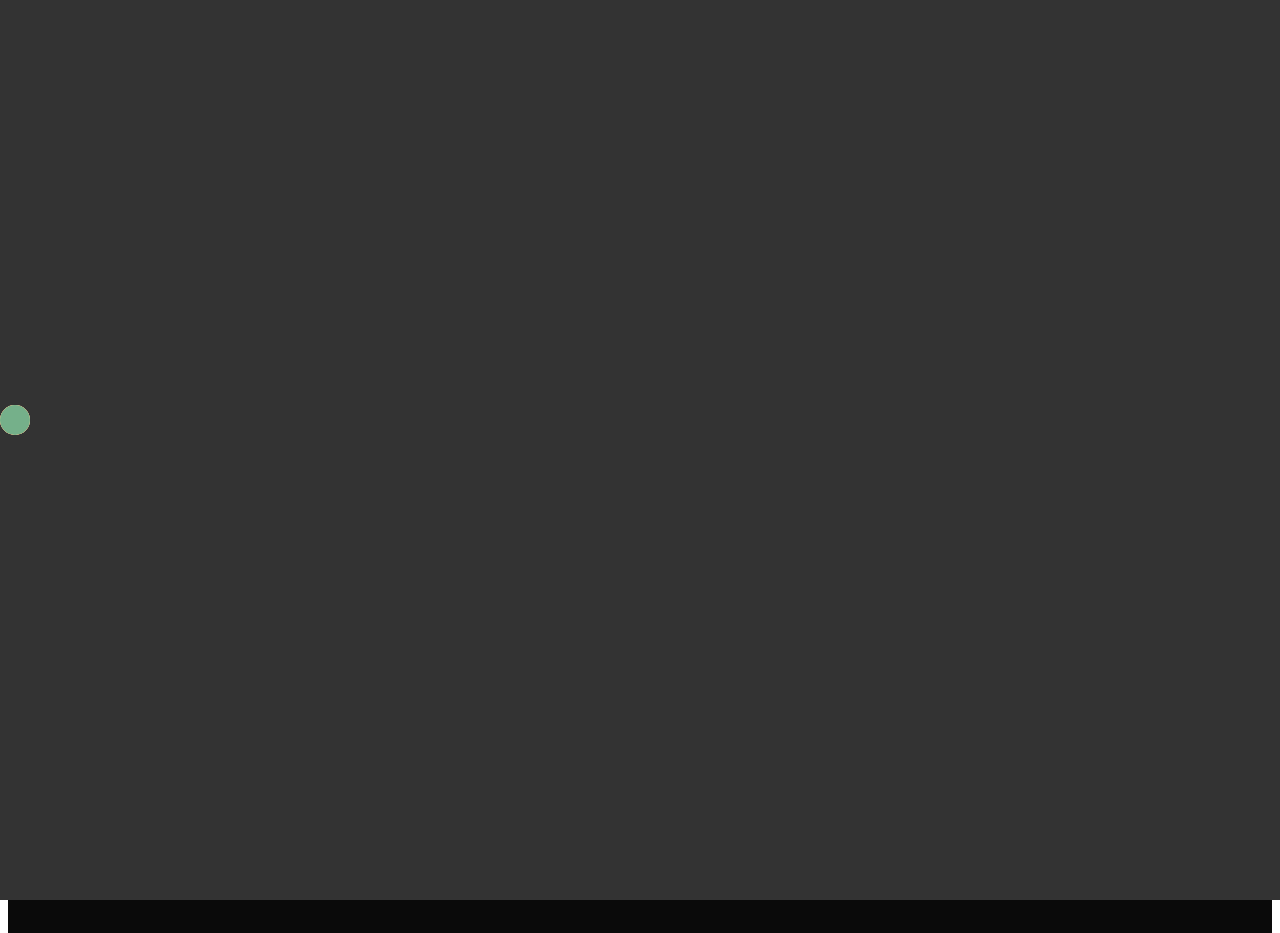
==== commit 676322e1: "Update index.html" ====
--- a/index.html
+++ b/index.html
@@ -9,7 +9,7 @@
     <meta name="viewport" content="width=device-width, minimum-scale=1.0, maximum-scale=1.0, user-scalable=no">
  
      <!-- Site Metas -->
-    <title>PhotoShoot - Photography &amp; Portfolio Template</title>  
+    <title>Asa Kreasi Interasia &amp; Our Product</title>  
     <meta name="keywords" content="">
     <meta name="description" content="">
     <meta name="author" content="">
@@ -57,12 +57,12 @@
 			<a href="index.html"><div class="logo"><img class="img-fluid" src="images/logo4.png" alt="" /></div></a>
 		</div>
 		<ul class="menu__list">
-			<li class="menu__item"><a href="index.html" class="menu__link">Home</a></li>
-			<li class="menu__item"><a href="https://asakreasi.com" class="menu__link">Asa Kreasi Interasia</a></li>
-			<li class="menu__item"><a href="services.html" class="menu__link">KITA118</a></li>
-			<li class="menu__item"><a href="https://www.kreasidigitalinterasia.com/" class="menu__link">Kreasi Digital Interasia</a></li>
-			<li class="menu__item"><a href="https://pondasi-interasia.co.id/" class="menu__link">Pondasi</a></li>
-			<li class="menu__item"><a href="https://iq-i.com/" class="menu__link">Intelligence Quantum Interasia</a></li>
+			<li class="menu__item"><a target="_blank" href="index.html" class="menu__link">Home</a></li>
+			<li class="menu__item"><a target="_blank" href="https://asakreasi.com" class="menu__link">Asa Kreasi Interasia</a></li>
+			<li class="menu__item"><a target="_blank" href="services.html" class="menu__link">KITA118</a></li>
+			<li class="menu__item"><a target="_blank" href="https://www.kreasidigitalinterasia.com/" class="menu__link">Kreasi Digital Interasia</a></li>
+			<li class="menu__item"><a target="_blank" href="https://pondasi-interasia.co.id/" class="menu__link">Pondasi</a></li>
+			<li class="menu__item"><a target="_blank" href="https://iq-i.com/" class="menu__link">Intelligence Quantum Interasia</a></li>
 		</ul>
 	</nav>
 </header>
@@ -86,7 +86,7 @@
 						<button data-filter=".photo_a">KITA118</button>
 						<button data-filter=".photo_b">KDI</button>
 						<button data-filter=".photo_c">PONDASI</button>
-						<button data-filter=".photo_b">IQ-I</button>
+						<button data-filter=".photo_d">IQ-I</button>
 					</div>
 				</div>
 			</div>
@@ -96,8 +96,8 @@
 						<img src="uploads/gallery_img-01.jpg" class="img-fluid" alt="Image">
 						<div class="box-content">
 							<div class="inner-content">
-								<h3 class="title"><a class="title" href="detail.html">Project BIK</a></h3>
-								<span class="post">By KDI</span>
+								<h3 class="title"><a class="title" href="detail.html">KITA118 Project 1</a></h3>
+								<span class="post">by KITA118</span>
 							</div>
 							<ul class="icon">
 								<li><a href="uploads/gallery_img-01.jpg" data-rel="prettyPhoto[gal]"><i class="fa fa-search"></i></a></li>
@@ -107,13 +107,13 @@
 					</div>
 				</div>
 				
-				<div class="col-md-4 col-sm-6 gallery-grid photo_b">
+				<div class="col-md-4 col-sm-6 gallery-grid photo_a">
 					<div class="gallery-single fix">
 						<img src="uploads/gallery_img-04.jpg" class="img-fluid" alt="Image">
 						<div class="box-content">
 							<div class="inner-content">
 								<h3 class="title"><a class="title" href="detail.html">Konser Dewa 19</a></h3>
-								<span class="post">By KITA118</span>
+								<span class="post">by KITA118</span>
 							</div>
 							<ul class="icon">
 								<li><a href="uploads/gallery_img-04.jpg" data-rel="prettyPhoto[gal]"><i class="fa fa-search"></i></a></li>
@@ -123,13 +123,13 @@
 					</div>
 				</div>
 				
-				<div class="col-md-4 col-sm-6 gallery-grid photo_c">
+				<div class="col-md-4 col-sm-6 gallery-grid photo_a">
 					<div class="gallery-single fix">
 						<img src="uploads/gallery_img-07.jpg" class="img-fluid" alt="Image">
 						<div class="box-content">
 							<div class="inner-content">
-								<h3 class="title"><a class="title" href="detail.html">Pondasi Pay</a></h3>
-								<span class="post">By PONDASI</span>
+								<h3 class="title"><a class="title" href="detail.html">KITA118 Project 2</a></h3>
+								<span class="post">by KITA118</span>
 							</div>
 							<ul class="icon">
 								<li><a href="uploads/gallery_img-07.jpg" data-rel="prettyPhoto[gal]"><i class="fa fa-search"></i></a></li>
@@ -146,7 +146,7 @@
 							<div class="inner-content">
 								<h3 class="title"><a class="title" href="detail.html">Jakarta Internasional Maraton - BTN</a></h3>
 								
-								<span class="post">By KITA118</span>
+								<span class="post">by KITA118</span>
 							</div>
 							<ul class="icon">
 								<li><a href="uploads/gallery_img-02.jpg" data-rel="prettyPhoto[gal]"><i class="fa fa-search"></i></a></li>
@@ -156,16 +156,64 @@
 					</div>
 				</div>
 				
+				<div class="col-md-4 col-sm-6 gallery-grid photo_a">
+					<div class="gallery-single fix">
+						<img src="uploads/gallery_img-05.jpg" class="img-fluid" alt="Image">
+						<div class="box-content">
+							<div class="inner-content">
+								<h3 class="title"><a class="title" href="detail.html">BTN Amola</a></h3>
+								<span class="post">by KITA118</span>
+							</div>
+							<ul class="icon">
+								<li><a href="uploads/gallery_img-05.jpg" data-rel="prettyPhoto[gal]"><i class="fa fa-search"></i></a></li>
+								<!-- <li><a href="detail.html"><i class="fa fa-link"></i></a></li> -->
+							</ul>
+						</div>
+					</div>
+				</div>
+				
 				<div class="col-md-4 col-sm-6 gallery-grid photo_b">
 					<div class="gallery-single fix">
-						<img src="uploads/gallery_img-05.jpg" class="img-fluid" alt="Image">
-						<div class="box-content">
-							<div class="inner-content">
-								<h3 class="title"><a class="title" href="detail.html">BTN Amola</a></h3>
-								<span class="post">By KITA118</span>
-							</div>
-							<ul class="icon">
-								<li><a href="uploads/gallery_img-05.jpg" data-rel="prettyPhoto[gal]"><i class="fa fa-search"></i></a></li>
+						<img src="uploads/gallery_img-08.jpg" class="img-fluid" alt="Image">
+						<div class="box-content">
+							<div class="inner-content">
+								<h3 class="title"><a class="title" href="detail_kdi.html">KDI Project 1</a></h3>
+								<span class="post">by KDI</span>
+							</div>
+							<ul class="icon">
+								<li><a href="uploads/gallery_img-08.jpg" data-rel="prettyPhoto[gal]"><i class="fa fa-search"></i></a></li>
+								<!-- <li><a href="detail.html"><i class="fa fa-link"></i></a></li> -->
+							</ul>
+						</div>
+					</div>
+				</div>
+				
+				<div class="col-md-4 col-sm-6 gallery-grid photo_b">
+					<div class="gallery-single fix">
+						<img src="uploads/gallery_img-03.jpg" class="img-fluid" alt="Image">
+						<div class="box-content">
+							<div class="inner-content">
+								<h3 class="title"><a class="title" href="detail_kdi.html">KDI Project 2</a></h3>
+								<span class="post">by KDI</span>
+							</div>
+							<ul class="icon">
+								<li><a href="uploads/gallery_img-03.jpg" data-rel="prettyPhoto[gal]"><i class="fa fa-search"></i></a></li>
+								<!-- <li><a href="detail.html"><i class="fa fa-link"></i></a></li> -->
+							</ul>
+						</div>
+					</div>
+				</div>
+				
+				<div class="col-md-4 col-sm-6 gallery-grid photo_b">
+					<div class="gallery-single fix">
+						<img src="uploads/gallery_img-06.jpg" class="img-fluid" alt="Image">
+						<div class="box-content">
+							<div class="inner-content">
+								<h3 class="title"><a class="title" href="detail_kdi.html">KDI Project 3</a></h3>
+								<span class="post">by KDI</span>
+							</div>
+							<ul class="icon">
+								<li><a href="uploads/gallery_img-06.jpg" data-rel="prettyPhoto[gal]"><i class="fa fa-search"></i></a></li>
 								<!-- <li><a href="detail.html"><i class="fa fa-link"></i></a></li> -->
 							</ul>
 						</div>
@@ -174,11 +222,41 @@
 				
 				<div class="col-md-4 col-sm-6 gallery-grid photo_c">
 					<div class="gallery-single fix">
+						<img src="uploads/gallery_img-09.jpg" class="img-fluid" alt="Image">
+						<div class="box-content">
+							<div class="inner-content">
+								<h3 class="title"><a class="title" href="detail_pondasi.html">Pondasi Pay</a></h3>
+								<span class="post">by PONDASI</span>
+							</div>
+							<ul class="icon">
+								<li><a href="uploads/gallery_img-09.jpg" data-rel="prettyPhoto[gal]"><i class="fa fa-search"></i></a></li>
+								<!-- <li><a href="detail.html"><i class="fa fa-link"></i></a></li> -->
+							</ul>
+						</div>
+					</div>
+				</div>
+				<div class="col-md-4 col-sm-6 gallery-grid photo_c">
+					<div class="gallery-single fix">
+						<img src="uploads/gallery_img-03.jpg" class="img-fluid" alt="Image">
+						<div class="box-content">
+							<div class="inner-content">
+								<h3 class="title"><a class="title" href="detail_pondasi.html">PONDASI Project 2</a></h3>
+								<span class="post">by PONDASI</span>
+							</div>
+							<ul class="icon">
+								<li><a href="uploads/gallery_img-03.jpg" data-rel="prettyPhoto[gal]"><i class="fa fa-search"></i></a></li>
+								<!-- <li><a href="detail.html"><i class="fa fa-link"></i></a></li> -->
+							</ul>
+						</div>
+					</div>
+				</div>
+				<div class="col-md-4 col-sm-6 gallery-grid photo_d">
+					<div class="gallery-single fix">
 						<img src="uploads/gallery_img-08.jpg" class="img-fluid" alt="Image">
 						<div class="box-content">
 							<div class="inner-content">
-								<h3 class="title"><a class="title" href="detail.html">Genesist</a></h3>
-								<span class="post">By IQ-I</span>
+								<h3 class="title"><a class="title" href="detail_iqi.html">Genesist</a></h3>
+								<span class="post">by IQ-I</span>
 							</div>
 							<ul class="icon">
 								<li><a href="uploads/gallery_img-08.jpg" data-rel="prettyPhoto[gal]"><i class="fa fa-search"></i></a></li>
@@ -187,54 +265,24 @@
 						</div>
 					</div>
 				</div>
-				
-				<div class="col-md-4 col-sm-6 gallery-grid photo_a">
-					<div class="gallery-single fix">
-						<img src="uploads/gallery_img-03.jpg" class="img-fluid" alt="Image">
-						<div class="box-content">
-							<div class="inner-content">
-								<h3 class="title"><a class="title" href="detail.html">Grand Batang City</a></h3>
-								<span class="post">By KITA118</span>
-							</div>
-							<ul class="icon">
-								<li><a href="uploads/gallery_img-03.jpg" data-rel="prettyPhoto[gal]"><i class="fa fa-search"></i></a></li>
-								<!-- <li><a href="detail.html"><i class="fa fa-link"></i></a></li> -->
-							</ul>
-						</div>
-					</div>
-				</div>
-				
-				<div class="col-md-4 col-sm-6 gallery-grid photo_b">
-					<div class="gallery-single fix">
-						<img src="uploads/gallery_img-06.jpg" class="img-fluid" alt="Image">
-						<div class="box-content">
-							<div class="inner-content">
-								<h3 class="title"><a class="title" href="detail.html">Merdeka Berlari - GWK</a></h3>
-								<span class="post">By KITA118</span>
-							</div>
-							<ul class="icon">
-								<li><a href="uploads/gallery_img-06.jpg" data-rel="prettyPhoto[gal]"><i class="fa fa-search"></i></a></li>
-								<!-- <li><a href="detail.html"><i class="fa fa-link"></i></a></li> -->
-							</ul>
-						</div>
-					</div>
-				</div>
-				
-				<div class="col-md-4 col-sm-6 gallery-grid photo_c">
-					<div class="gallery-single fix">
-						<img src="uploads/gallery_img-09.jpg" class="img-fluid" alt="Image">
-						<div class="box-content">
-							<div class="inner-content">
-								<h3 class="title"><a class="title" href="detail.html">Gathering Pertalife</a></h3>
-								<span class="post">By KITA118</span>
-							</div>
-							<ul class="icon">
-								<li><a href="uploads/gallery_img-09.jpg" data-rel="prettyPhoto[gal]"><i class="fa fa-search"></i></a></li>
-								<!-- <li><a href="detail.html"><i class="fa fa-link"></i></a></li> -->
-							</ul>
-						</div>
-					</div>
-				</div>
+			
+				<div class="col-md-4 col-sm-6 gallery-grid photo_d">
+					<div class="gallery-single fix">
+						<img src="uploads/gallery_img-07.jpg" class="img-fluid" alt="Image">
+						<div class="box-content">
+							<div class="inner-content">
+								<h3 class="title"><a class="title" href="detail_iqi.html">IQ-I Project 2</a></h3>
+								<span class="post">by IQ-I</span>
+							</div>
+							<ul class="icon">
+								<li><a href="uploads/gallery_img-07.jpg" data-rel="prettyPhoto[gal]"><i class="fa fa-search"></i></a></li>
+								<!-- <li><a href="detail.html"><i class="fa fa-link"></i></a></li> -->
+							</ul>
+						</div>
+					</div>
+				</div>
+				
+			
 				
 				
 			</div>
